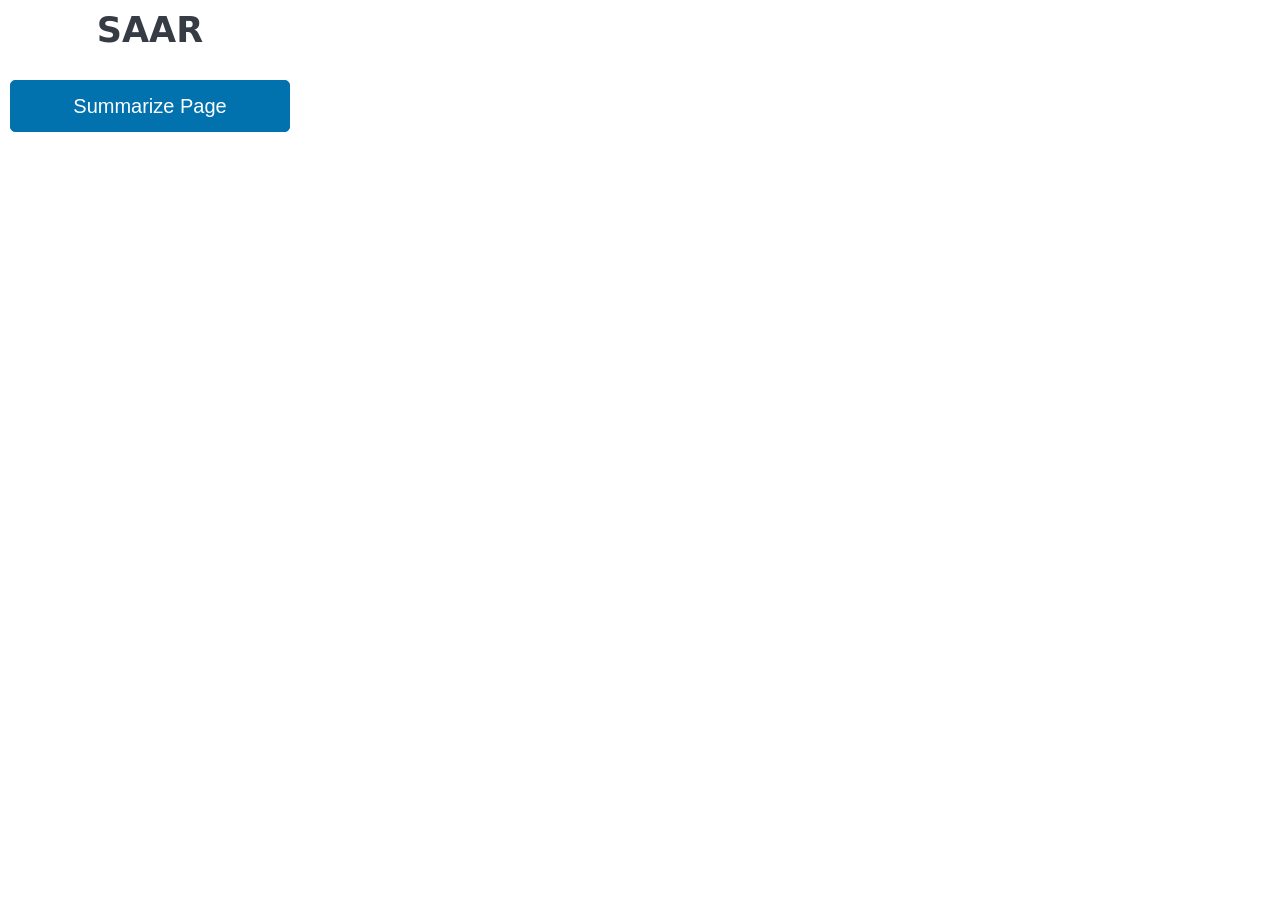
==== popup/index.html @ d477ebc5 "restructure files" ====
<!DOCTYPE html>
<html lang="en">
<head>
  <meta charset="UTF-8" />
  <meta name="viewport" content="width=device-width, initial-scale=1.0" />
  <title>SAAR | Summarize Webpage</title>
  <link rel="stylesheet" href="../styles/pico.min.css"/>
  <link rel="stylesheet" href="../styles/styles.css" />
</head>
<body>
  <h2>SAAR</h2>
  <button id="summarize">Summarize Page</button>
  <div id="summary"></div>
  <script src="popup/script.js"></script>
</body>
</html>
---- styles/pico.min.css ----
@charset "UTF-8";/*!
 * Pico CSS ✨ v2.0.6 (https://picocss.com)
 * Copyright 2019-2024 - Licensed under MIT
 */:root{--pico-font-family-emoji:"Apple Color Emoji","Segoe UI Emoji","Segoe UI Symbol","Noto Color Emoji";--pico-font-family-sans-serif:system-ui,"Segoe UI",Roboto,Oxygen,Ubuntu,Cantarell,Helvetica,Arial,"Helvetica Neue",sans-serif,var(--pico-font-family-emoji);--pico-font-family-monospace:ui-monospace,SFMono-Regular,"SF Mono",Menlo,Consolas,"Liberation Mono",monospace,var(--pico-font-family-emoji);--pico-font-family:var(--pico-font-family-sans-serif);--pico-line-height:1.5;--pico-font-weight:400;--pico-font-size:100%;--pico-text-underline-offset:0.1rem;--pico-border-radius:0.25rem;--pico-border-width:0.0625rem;--pico-outline-width:0.125rem;--pico-transition:0.2s ease-in-out;--pico-spacing:1rem;--pico-typography-spacing-vertical:1rem;--pico-block-spacing-vertical:var(--pico-spacing);--pico-block-spacing-horizontal:var(--pico-spacing);--pico-grid-column-gap:var(--pico-spacing);--pico-grid-row-gap:var(--pico-spacing);--pico-form-element-spacing-vertical:0.75rem;--pico-form-element-spacing-horizontal:1rem;--pico-group-box-shadow:0 0 0 rgba(0, 0, 0, 0);--pico-group-box-shadow-focus-with-button:0 0 0 var(--pico-outline-width) var(--pico-primary-focus);--pico-group-box-shadow-focus-with-input:0 0 0 0.0625rem var(--pico-form-element-border-color);--pico-modal-overlay-backdrop-filter:blur(0.375rem);--pico-nav-element-spacing-vertical:1rem;--pico-nav-element-spacing-horizontal:0.5rem;--pico-nav-link-spacing-vertical:0.5rem;--pico-nav-link-spacing-horizontal:0.5rem;--pico-nav-breadcrumb-divider:">";--pico-icon-checkbox:url("data:image/svg+xml,%3Csvg xmlns='http://www.w3.org/2000/svg' width='24' height='24' viewBox='0 0 24 24' fill='none' stroke='rgb(255, 255, 255)' stroke-width='4' stroke-linecap='round' stroke-linejoin='round'%3E%3Cpolyline points='20 6 9 17 4 12'%3E%3C/polyline%3E%3C/svg%3E");--pico-icon-minus:url("data:image/svg+xml,%3Csvg xmlns='http://www.w3.org/2000/svg' width='24' height='24' viewBox='0 0 24 24' fill='none' stroke='rgb(255, 255, 255)' stroke-width='4' stroke-linecap='round' stroke-linejoin='round'%3E%3Cline x1='5' y1='12' x2='19' y2='12'%3E%3C/line%3E%3C/svg%3E");--pico-icon-chevron:url("data:image/svg+xml,%3Csvg xmlns='http://www.w3.org/2000/svg' width='24' height='24' viewBox='0 0 24 24' fill='none' stroke='rgb(136, 145, 164)' stroke-width='2' stroke-linecap='round' stroke-linejoin='round'%3E%3Cpolyline points='6 9 12 15 18 9'%3E%3C/polyline%3E%3C/svg%3E");--pico-icon-date:url("data:image/svg+xml,%3Csvg xmlns='http://www.w3.org/2000/svg' width='24' height='24' viewBox='0 0 24 24' fill='none' stroke='rgb(136, 145, 164)' stroke-width='2' stroke-linecap='round' stroke-linejoin='round'%3E%3Crect x='3' y='4' width='18' height='18' rx='2' ry='2'%3E%3C/rect%3E%3Cline x1='16' y1='2' x2='16' y2='6'%3E%3C/line%3E%3Cline x1='8' y1='2' x2='8' y2='6'%3E%3C/line%3E%3Cline x1='3' y1='10' x2='21' y2='10'%3E%3C/line%3E%3C/svg%3E");--pico-icon-time:url("data:image/svg+xml,%3Csvg xmlns='http://www.w3.org/2000/svg' width='24' height='24' viewBox='0 0 24 24' fill='none' stroke='rgb(136, 145, 164)' stroke-width='2' stroke-linecap='round' stroke-linejoin='round'%3E%3Ccircle cx='12' cy='12' r='10'%3E%3C/circle%3E%3Cpolyline points='12 6 12 12 16 14'%3E%3C/polyline%3E%3C/svg%3E");--pico-icon-search:url("data:image/svg+xml,%3Csvg xmlns='http://www.w3.org/2000/svg' width='24' height='24' viewBox='0 0 24 24' fill='none' stroke='rgb(136, 145, 164)' stroke-width='1.5' stroke-linecap='round' stroke-linejoin='round'%3E%3Ccircle cx='11' cy='11' r='8'%3E%3C/circle%3E%3Cline x1='21' y1='21' x2='16.65' y2='16.65'%3E%3C/line%3E%3C/svg%3E");--pico-icon-close:url("data:image/svg+xml,%3Csvg xmlns='http://www.w3.org/2000/svg' width='24' height='24' viewBox='0 0 24 24' fill='none' stroke='rgb(136, 145, 164)' stroke-width='3' stroke-linecap='round' stroke-linejoin='round'%3E%3Cline x1='18' y1='6' x2='6' y2='18'%3E%3C/line%3E%3Cline x1='6' y1='6' x2='18' y2='18'%3E%3C/line%3E%3C/svg%3E");--pico-icon-loading:url("data:image/svg+xml,%3Csvg fill='none' height='24' width='24' viewBox='0 0 24 24' xmlns='http://www.w3.org/2000/svg' %3E%3Cstyle%3E g %7B animation: rotate 2s linear infinite; transform-origin: center center; %7D circle %7B stroke-dasharray: 75,100; stroke-dashoffset: -5; animation: dash 1.5s ease-in-out infinite; stroke-linecap: round; %7D @keyframes rotate %7B 0%25 %7B transform: rotate(0deg); %7D 100%25 %7B transform: rotate(360deg); %7D %7D @keyframes dash %7B 0%25 %7B stroke-dasharray: 1,100; stroke-dashoffset: 0; %7D 50%25 %7B stroke-dasharray: 44.5,100; stroke-dashoffset: -17.5; %7D 100%25 %7B stroke-dasharray: 44.5,100; stroke-dashoffset: -62; %7D %7D %3C/style%3E%3Cg%3E%3Ccircle cx='12' cy='12' r='10' fill='none' stroke='rgb(136, 145, 164)' stroke-width='4' /%3E%3C/g%3E%3C/svg%3E")}@media (min-width:576px){:root{--pico-font-size:106.25%}}@media (min-width:768px){:root{--pico-font-size:112.5%}}@media (min-width:1024px){:root{--pico-font-size:118.75%}}@media (min-width:1280px){:root{--pico-font-size:125%}}@media (min-width:1536px){:root{--pico-font-size:131.25%}}a{--pico-text-decoration:underline}a.contrast,a.secondary{--pico-text-decoration:underline}small{--pico-font-size:0.875em}h1,h2,h3,h4,h5,h6{--pico-font-weight:700}h1{--pico-font-size:2rem;--pico-line-height:1.125;--pico-typography-spacing-top:3rem}h2{--pico-font-size:1.75rem;--pico-line-height:1.15;--pico-typography-spacing-top:2.625rem}h3{--pico-font-size:1.5rem;--pico-line-height:1.175;--pico-typography-spacing-top:2.25rem}h4{--pico-font-size:1.25rem;--pico-line-height:1.2;--pico-typography-spacing-top:1.874rem}h5{--pico-font-size:1.125rem;--pico-line-height:1.225;--pico-typography-spacing-top:1.6875rem}h6{--pico-font-size:1rem;--pico-line-height:1.25;--pico-typography-spacing-top:1.5rem}tfoot td,tfoot th,thead td,thead th{--pico-font-weight:600;--pico-border-width:0.1875rem}code,kbd,pre,samp{--pico-font-family:var(--pico-font-family-monospace)}kbd{--pico-font-weight:bolder}:where(select,textarea),input:not([type=submit],[type=button],[type=reset],[type=checkbox],[type=radio],[type=file]){--pico-outline-width:0.0625rem}[type=search]{--pico-border-radius:5rem}[type=checkbox],[type=radio]{--pico-border-width:0.125rem}[type=checkbox][role=switch]{--pico-border-width:0.1875rem}details.dropdown summary:not([role=button]){--pico-outline-width:0.0625rem}nav details.dropdown summary:focus-visible{--pico-outline-width:0.125rem}[role=search]{--pico-border-radius:5rem}[role=group]:has(button.secondary:focus,[type=submit].secondary:focus,[type=button].secondary:focus,[role=button].secondary:focus),[role=search]:has(button.secondary:focus,[type=submit].secondary:focus,[type=button].secondary:focus,[role=button].secondary:focus){--pico-group-box-shadow-focus-with-button:0 0 0 var(--pico-outline-width) var(--pico-secondary-focus)}[role=group]:has(button.contrast:focus,[type=submit].contrast:focus,[type=button].contrast:focus,[role=button].contrast:focus),[role=search]:has(button.contrast:focus,[type=submit].contrast:focus,[type=button].contrast:focus,[role=button].contrast:focus){--pico-group-box-shadow-focus-with-button:0 0 0 var(--pico-outline-width) var(--pico-contrast-focus)}[role=group] [role=button],[role=group] [type=button],[role=group] [type=submit],[role=group] button,[role=search] [role=button],[role=search] [type=button],[role=search] [type=submit],[role=search] button{--pico-form-element-spacing-horizontal:2rem}details summary[role=button]:not(.outline)::after{filter:brightness(0) invert(1)}[aria-busy=true]:not(input,select,textarea):is(button,[type=submit],[type=button],[type=reset],[role=button]):not(.outline)::before{filter:brightness(0) invert(1)}:root:not([data-theme=dark]),[data-theme=light]{--pico-background-color:#fff;--pico-color:#373c44;--pico-text-selection-color:rgba(2, 154, 232, 0.25);--pico-muted-color:#646b79;--pico-muted-border-color:#e7eaf0;--pico-primary:#0172ad;--pico-primary-background:#0172ad;--pico-primary-border:var(--pico-primary-background);--pico-primary-underline:rgba(1, 114, 173, 0.5);--pico-primary-hover:#015887;--pico-primary-hover-background:#02659a;--pico-primary-hover-border:var(--pico-primary-hover-background);--pico-primary-hover-underline:var(--pico-primary-hover);--pico-primary-focus:rgba(2, 154, 232, 0.5);--pico-primary-inverse:#fff;--pico-secondary:#5d6b89;--pico-secondary-background:#525f7a;--pico-secondary-border:var(--pico-secondary-background);--pico-secondary-underline:rgba(93, 107, 137, 0.5);--pico-secondary-hover:#48536b;--pico-secondary-hover-background:#48536b;--pico-secondary-hover-border:var(--pico-secondary-hover-background);--pico-secondary-hover-underline:var(--pico-secondary-hover);--pico-secondary-focus:rgba(93, 107, 137, 0.25);--pico-secondary-inverse:#fff;--pico-contrast:#181c25;--pico-contrast-background:#181c25;--pico-contrast-border:var(--pico-contrast-background);--pico-contrast-underline:rgba(24, 28, 37, 0.5);--pico-contrast-hover:#000;--pico-contrast-hover-background:#000;--pico-contrast-hover-border:var(--pico-contrast-hover-background);--pico-contrast-hover-underline:var(--pico-secondary-hover);--pico-contrast-focus:rgba(93, 107, 137, 0.25);--pico-contrast-inverse:#fff;--pico-box-shadow:0.0145rem 0.029rem 0.174rem rgba(129, 145, 181, 0.01698),0.0335rem 0.067rem 0.402rem rgba(129, 145, 181, 0.024),0.0625rem 0.125rem 0.75rem rgba(129, 145, 181, 0.03),0.1125rem 0.225rem 1.35rem rgba(129, 145, 181, 0.036),0.2085rem 0.417rem 2.502rem rgba(129, 145, 181, 0.04302),0.5rem 1rem 6rem rgba(129, 145, 181, 0.06),0 0 0 0.0625rem rgba(129, 145, 181, 0.015);--pico-h1-color:#2d3138;--pico-h2-color:#373c44;--pico-h3-color:#424751;--pico-h4-color:#4d535e;--pico-h5-color:#5c6370;--pico-h6-color:#646b79;--pico-mark-background-color:#fde7c0;--pico-mark-color:#0f1114;--pico-ins-color:#1d6a54;--pico-del-color:#883935;--pico-blockquote-border-color:var(--pico-muted-border-color);--pico-blockquote-footer-color:var(--pico-muted-color);--pico-button-box-shadow:0 0 0 rgba(0, 0, 0, 0);--pico-button-hover-box-shadow:0 0 0 rgba(0, 0, 0, 0);--pico-table-border-color:var(--pico-muted-border-color);--pico-table-row-stripped-background-color:rgba(111, 120, 135, 0.0375);--pico-code-background-color:#f3f5f7;--pico-code-color:#646b79;--pico-code-kbd-background-color:var(--pico-color);--pico-code-kbd-color:var(--pico-background-color);--pico-form-element-background-color:#fbfcfc;--pico-form-element-selected-background-color:#dfe3eb;--pico-form-element-border-color:#cfd5e2;--pico-form-element-color:#23262c;--pico-form-element-placeholder-color:var(--pico-muted-color);--pico-form-element-active-background-color:#fff;--pico-form-element-active-border-color:var(--pico-primary-border);--pico-form-element-focus-color:var(--pico-primary-border);--pico-form-element-disabled-opacity:0.5;--pico-form-element-invalid-border-color:#b86a6b;--pico-form-element-invalid-active-border-color:#c84f48;--pico-form-element-invalid-focus-color:var(--pico-form-element-invalid-active-border-color);--pico-form-element-valid-border-color:#4c9b8a;--pico-form-element-valid-active-border-color:#279977;--pico-form-element-valid-focus-color:var(--pico-form-element-valid-active-border-color);--pico-switch-background-color:#bfc7d9;--pico-switch-checked-background-color:var(--pico-primary-background);--pico-switch-color:#fff;--pico-switch-thumb-box-shadow:0 0 0 rgba(0, 0, 0, 0);--pico-range-border-color:#dfe3eb;--pico-range-active-border-color:#bfc7d9;--pico-range-thumb-border-color:var(--pico-background-color);--pico-range-thumb-color:var(--pico-secondary-background);--pico-range-thumb-active-color:var(--pico-primary-background);--pico-accordion-border-color:var(--pico-muted-border-color);--pico-accordion-active-summary-color:var(--pico-primary-hover);--pico-accordion-close-summary-color:var(--pico-color);--pico-accordion-open-summary-color:var(--pico-muted-color);--pico-card-background-color:var(--pico-background-color);--pico-card-border-color:var(--pico-muted-border-color);--pico-card-box-shadow:var(--pico-box-shadow);--pico-card-sectioning-background-color:#fbfcfc;--pico-dropdown-background-color:#fff;--pico-dropdown-border-color:#eff1f4;--pico-dropdown-box-shadow:var(--pico-box-shadow);--pico-dropdown-color:var(--pico-color);--pico-dropdown-hover-background-color:#eff1f4;--pico-loading-spinner-opacity:0.5;--pico-modal-overlay-background-color:rgba(232, 234, 237, 0.75);--pico-progress-background-color:#dfe3eb;--pico-progress-color:var(--pico-primary-background);--pico-tooltip-background-color:var(--pico-contrast-background);--pico-tooltip-color:var(--pico-contrast-inverse);--pico-icon-valid:url("data:image/svg+xml,%3Csvg xmlns='http://www.w3.org/2000/svg' width='24' height='24' viewBox='0 0 24 24' fill='none' stroke='rgb(76, 155, 138)' stroke-width='2' stroke-linecap='round' stroke-linejoin='round'%3E%3Cpolyline points='20 6 9 17 4 12'%3E%3C/polyline%3E%3C/svg%3E");--pico-icon-invalid:url("data:image/svg+xml,%3Csvg xmlns='http://www.w3.org/2000/svg' width='24' height='24' viewBox='0 0 24 24' fill='none' stroke='rgb(200, 79, 72)' stroke-width='2' stroke-linecap='round' stroke-linejoin='round'%3E%3Ccircle cx='12' cy='12' r='10'%3E%3C/circle%3E%3Cline x1='12' y1='8' x2='12' y2='12'%3E%3C/line%3E%3Cline x1='12' y1='16' x2='12.01' y2='16'%3E%3C/line%3E%3C/svg%3E");color-scheme:light}:root:not([data-theme=dark]) input:is([type=submit],[type=button],[type=reset],[type=checkbox],[type=radio],[type=file]),[data-theme=light] input:is([type=submit],[type=button],[type=reset],[type=checkbox],[type=radio],[type=file]){--pico-form-element-focus-color:var(--pico-primary-focus)}@media only screen and (prefers-color-scheme:dark){:root:not([data-theme]){--pico-background-color:#13171f;--pico-color:#c2c7d0;--pico-text-selection-color:rgba(1, 170, 255, 0.1875);--pico-muted-color:#7b8495;--pico-muted-border-color:#202632;--pico-primary:#01aaff;--pico-primary-background:#0172ad;--pico-primary-border:var(--pico-primary-background);--pico-primary-underline:rgba(1, 170, 255, 0.5);--pico-primary-hover:#79c0ff;--pico-primary-hover-background:#017fc0;--pico-primary-hover-border:var(--pico-primary-hover-background);--pico-primary-hover-underline:var(--pico-primary-hover);--pico-primary-focus:rgba(1, 170, 255, 0.375);--pico-primary-inverse:#fff;--pico-secondary:#969eaf;--pico-secondary-background:#525f7a;--pico-secondary-border:var(--pico-secondary-background);--pico-secondary-underline:rgba(150, 158, 175, 0.5);--pico-secondary-hover:#b3b9c5;--pico-secondary-hover-background:#5d6b89;--pico-secondary-hover-border:var(--pico-secondary-hover-background);--pico-secondary-hover-underline:var(--pico-secondary-hover);--pico-secondary-focus:rgba(144, 158, 190, 0.25);--pico-secondary-inverse:#fff;--pico-contrast:#dfe3eb;--pico-contrast-background:#eff1f4;--pico-contrast-border:var(--pico-contrast-background);--pico-contrast-underline:rgba(223, 227, 235, 0.5);--pico-contrast-hover:#fff;--pico-contrast-hover-background:#fff;--pico-contrast-hover-border:var(--pico-contrast-hover-background);--pico-contrast-hover-underline:var(--pico-contrast-hover);--pico-contrast-focus:rgba(207, 213, 226, 0.25);--pico-contrast-inverse:#000;--pico-box-shadow:0.0145rem 0.029rem 0.174rem rgba(7, 9, 12, 0.01698),0.0335rem 0.067rem 0.402rem rgba(7, 9, 12, 0.024),0.0625rem 0.125rem 0.75rem rgba(7, 9, 12, 0.03),0.1125rem 0.225rem 1.35rem rgba(7, 9, 12, 0.036),0.2085rem 0.417rem 2.502rem rgba(7, 9, 12, 0.04302),0.5rem 1rem 6rem rgba(7, 9, 12, 0.06),0 0 0 0.0625rem rgba(7, 9, 12, 0.015);--pico-h1-color:#f0f1f3;--pico-h2-color:#e0e3e7;--pico-h3-color:#c2c7d0;--pico-h4-color:#b3b9c5;--pico-h5-color:#a4acba;--pico-h6-color:#8891a4;--pico-mark-background-color:#014063;--pico-mark-color:#fff;--pico-ins-color:#62af9a;--pico-del-color:#ce7e7b;--pico-blockquote-border-color:var(--pico-muted-border-color);--pico-blockquote-footer-color:var(--pico-muted-color);--pico-button-box-shadow:0 0 0 rgba(0, 0, 0, 0);--pico-button-hover-box-shadow:0 0 0 rgba(0, 0, 0, 0);--pico-table-border-color:var(--pico-muted-border-color);--pico-table-row-stripped-background-color:rgba(111, 120, 135, 0.0375);--pico-code-background-color:#1a1f28;--pico-code-color:#8891a4;--pico-code-kbd-background-color:var(--pico-color);--pico-code-kbd-color:var(--pico-background-color);--pico-form-element-background-color:#1c212c;--pico-form-element-selected-background-color:#2a3140;--pico-form-element-border-color:#2a3140;--pico-form-element-color:#e0e3e7;--pico-form-element-placeholder-color:#8891a4;--pico-form-element-active-background-color:#1a1f28;--pico-form-element-active-border-color:var(--pico-primary-border);--pico-form-element-focus-color:var(--pico-primary-border);--pico-form-element-disabled-opacity:0.5;--pico-form-element-invalid-border-color:#964a50;--pico-form-element-invalid-active-border-color:#b7403b;--pico-form-element-invalid-focus-color:var(--pico-form-element-invalid-active-border-color);--pico-form-element-valid-border-color:#2a7b6f;--pico-form-element-valid-active-border-color:#16896a;--pico-form-element-valid-focus-color:var(--pico-form-element-valid-active-border-color);--pico-switch-background-color:#333c4e;--pico-switch-checked-background-color:var(--pico-primary-background);--pico-switch-color:#fff;--pico-switch-thumb-box-shadow:0 0 0 rgba(0, 0, 0, 0);--pico-range-border-color:#202632;--pico-range-active-border-color:#2a3140;--pico-range-thumb-border-color:var(--pico-background-color);--pico-range-thumb-color:var(--pico-secondary-background);--pico-range-thumb-active-color:var(--pico-primary-background);--pico-accordion-border-color:var(--pico-muted-border-color);--pico-accordion-active-summary-color:var(--pico-primary-hover);--pico-accordion-close-summary-color:var(--pico-color);--pico-accordion-open-summary-color:var(--pico-muted-color);--pico-card-background-color:#181c25;--pico-card-border-color:var(--pico-card-background-color);--pico-card-box-shadow:var(--pico-box-shadow);--pico-card-sectioning-background-color:#1a1f28;--pico-dropdown-background-color:#181c25;--pico-dropdown-border-color:#202632;--pico-dropdown-box-shadow:var(--pico-box-shadow);--pico-dropdown-color:var(--pico-color);--pico-dropdown-hover-background-color:#202632;--pico-loading-spinner-opacity:0.5;--pico-modal-overlay-background-color:rgba(8, 9, 10, 0.75);--pico-progress-background-color:#202632;--pico-progress-color:var(--pico-primary-background);--pico-tooltip-background-color:var(--pico-contrast-background);--pico-tooltip-color:var(--pico-contrast-inverse);--pico-icon-valid:url("data:image/svg+xml,%3Csvg xmlns='http://www.w3.org/2000/svg' width='24' height='24' viewBox='0 0 24 24' fill='none' stroke='rgb(42, 123, 111)' stroke-width='2' stroke-linecap='round' stroke-linejoin='round'%3E%3Cpolyline points='20 6 9 17 4 12'%3E%3C/polyline%3E%3C/svg%3E");--pico-icon-invalid:url("data:image/svg+xml,%3Csvg xmlns='http://www.w3.org/2000/svg' width='24' height='24' viewBox='0 0 24 24' fill='none' stroke='rgb(150, 74, 80)' stroke-width='2' stroke-linecap='round' stroke-linejoin='round'%3E%3Ccircle cx='12' cy='12' r='10'%3E%3C/circle%3E%3Cline x1='12' y1='8' x2='12' y2='12'%3E%3C/line%3E%3Cline x1='12' y1='16' x2='12.01' y2='16'%3E%3C/line%3E%3C/svg%3E");color-scheme:dark}:root:not([data-theme]) input:is([type=submit],[type=button],[type=reset],[type=checkbox],[type=radio],[type=file]){--pico-form-element-focus-color:var(--pico-primary-focus)}:root:not([data-theme]) details summary[role=button].contrast:not(.outline)::after{filter:brightness(0)}:root:not([data-theme]) [aria-busy=true]:not(input,select,textarea).contrast:is(button,[type=submit],[type=button],[type=reset],[role=button]):not(.outline)::before{filter:brightness(0)}}[data-theme=dark]{--pico-background-color:#13171f;--pico-color:#c2c7d0;--pico-text-selection-color:rgba(1, 170, 255, 0.1875);--pico-muted-color:#7b8495;--pico-muted-border-color:#202632;--pico-primary:#01aaff;--pico-primary-background:#0172ad;--pico-primary-border:var(--pico-primary-background);--pico-primary-underline:rgba(1, 170, 255, 0.5);--pico-primary-hover:#79c0ff;--pico-primary-hover-background:#017fc0;--pico-primary-hover-border:var(--pico-primary-hover-background);--pico-primary-hover-underline:var(--pico-primary-hover);--pico-primary-focus:rgba(1, 170, 255, 0.375);--pico-primary-inverse:#fff;--pico-secondary:#969eaf;--pico-secondary-background:#525f7a;--pico-secondary-border:var(--pico-secondary-background);--pico-secondary-underline:rgba(150, 158, 175, 0.5);--pico-secondary-hover:#b3b9c5;--pico-secondary-hover-background:#5d6b89;--pico-secondary-hover-border:var(--pico-secondary-hover-background);--pico-secondary-hover-underline:var(--pico-secondary-hover);--pico-secondary-focus:rgba(144, 158, 190, 0.25);--pico-secondary-inverse:#fff;--pico-contrast:#dfe3eb;--pico-contrast-background:#eff1f4;--pico-contrast-border:var(--pico-contrast-background);--pico-contrast-underline:rgba(223, 227, 235, 0.5);--pico-contrast-hover:#fff;--pico-contrast-hover-background:#fff;--pico-contrast-hover-border:var(--pico-contrast-hover-background);--pico-contrast-hover-underline:var(--pico-contrast-hover);--pico-contrast-focus:rgba(207, 213, 226, 0.25);--pico-contrast-inverse:#000;--pico-box-shadow:0.0145rem 0.029rem 0.174rem rgba(7, 9, 12, 0.01698),0.0335rem 0.067rem 0.402rem rgba(7, 9, 12, 0.024),0.0625rem 0.125rem 0.75rem rgba(7, 9, 12, 0.03),0.1125rem 0.225rem 1.35rem rgba(7, 9, 12, 0.036),0.2085rem 0.417rem 2.502rem rgba(7, 9, 12, 0.04302),0.5rem 1rem 6rem rgba(7, 9, 12, 0.06),0 0 0 0.0625rem rgba(7, 9, 12, 0.015);--pico-h1-color:#f0f1f3;--pico-h2-color:#e0e3e7;--pico-h3-color:#c2c7d0;--pico-h4-color:#b3b9c5;--pico-h5-color:#a4acba;--pico-h6-color:#8891a4;--pico-mark-background-color:#014063;--pico-mark-color:#fff;--pico-ins-color:#62af9a;--pico-del-color:#ce7e7b;--pico-blockquote-border-color:var(--pico-muted-border-color);--pico-blockquote-footer-color:var(--pico-muted-color);--pico-button-box-shadow:0 0 0 rgba(0, 0, 0, 0);--pico-button-hover-box-shadow:0 0 0 rgba(0, 0, 0, 0);--pico-table-border-color:var(--pico-muted-border-color);--pico-table-row-stripped-background-color:rgba(111, 120, 135, 0.0375);--pico-code-background-color:#1a1f28;--pico-code-color:#8891a4;--pico-code-kbd-background-color:var(--pico-color);--pico-code-kbd-color:var(--pico-background-color);--pico-form-element-background-color:#1c212c;--pico-form-element-selected-background-color:#2a3140;--pico-form-element-border-color:#2a3140;--pico-form-element-color:#e0e3e7;--pico-form-element-placeholder-color:#8891a4;--pico-form-element-active-background-color:#1a1f28;--pico-form-element-active-border-color:var(--pico-primary-border);--pico-form-element-focus-color:var(--pico-primary-border);--pico-form-element-disabled-opacity:0.5;--pico-form-element-invalid-border-color:#964a50;--pico-form-element-invalid-active-border-color:#b7403b;--pico-form-element-invalid-focus-color:var(--pico-form-element-invalid-active-border-color);--pico-form-element-valid-border-color:#2a7b6f;--pico-form-element-valid-active-border-color:#16896a;--pico-form-element-valid-focus-color:var(--pico-form-element-valid-active-border-color);--pico-switch-background-color:#333c4e;--pico-switch-checked-background-color:var(--pico-primary-background);--pico-switch-color:#fff;--pico-switch-thumb-box-shadow:0 0 0 rgba(0, 0, 0, 0);--pico-range-border-color:#202632;--pico-range-active-border-color:#2a3140;--pico-range-thumb-border-color:var(--pico-background-color);--pico-range-thumb-color:var(--pico-secondary-background);--pico-range-thumb-active-color:var(--pico-primary-background);--pico-accordion-border-color:var(--pico-muted-border-color);--pico-accordion-active-summary-color:var(--pico-primary-hover);--pico-accordion-close-summary-color:var(--pico-color);--pico-accordion-open-summary-color:var(--pico-muted-color);--pico-card-background-color:#181c25;--pico-card-border-color:var(--pico-card-background-color);--pico-card-box-shadow:var(--pico-box-shadow);--pico-card-sectioning-background-color:#1a1f28;--pico-dropdown-background-color:#181c25;--pico-dropdown-border-color:#202632;--pico-dropdown-box-shadow:var(--pico-box-shadow);--pico-dropdown-color:var(--pico-color);--pico-dropdown-hover-background-color:#202632;--pico-loading-spinner-opacity:0.5;--pico-modal-overlay-background-color:rgba(8, 9, 10, 0.75);--pico-progress-background-color:#202632;--pico-progress-color:var(--pico-primary-background);--pico-tooltip-background-color:var(--pico-contrast-background);--pico-tooltip-color:var(--pico-contrast-inverse);--pico-icon-valid:url("data:image/svg+xml,%3Csvg xmlns='http://www.w3.org/2000/svg' width='24' height='24' viewBox='0 0 24 24' fill='none' stroke='rgb(42, 123, 111)' stroke-width='2' stroke-linecap='round' stroke-linejoin='round'%3E%3Cpolyline points='20 6 9 17 4 12'%3E%3C/polyline%3E%3C/svg%3E");--pico-icon-invalid:url("data:image/svg+xml,%3Csvg xmlns='http://www.w3.org/2000/svg' width='24' height='24' viewBox='0 0 24 24' fill='none' stroke='rgb(150, 74, 80)' stroke-width='2' stroke-linecap='round' stroke-linejoin='round'%3E%3Ccircle cx='12' cy='12' r='10'%3E%3C/circle%3E%3Cline x1='12' y1='8' x2='12' y2='12'%3E%3C/line%3E%3Cline x1='12' y1='16' x2='12.01' y2='16'%3E%3C/line%3E%3C/svg%3E");color-scheme:dark}[data-theme=dark] input:is([type=submit],[type=button],[type=reset],[type=checkbox],[type=radio],[type=file]){--pico-form-element-focus-color:var(--pico-primary-focus)}[data-theme=dark] details summary[role=button].contrast:not(.outline)::after{filter:brightness(0)}[data-theme=dark] [aria-busy=true]:not(input,select,textarea).contrast:is(button,[type=submit],[type=button],[type=reset],[role=button]):not(.outline)::before{filter:brightness(0)}[type=checkbox],[type=radio],[type=range],progress{accent-color:var(--pico-primary)}*,::after,::before{box-sizing:border-box;background-repeat:no-repeat}::after,::before{text-decoration:inherit;vertical-align:inherit}:where(:root){-webkit-tap-highlight-color:transparent;-webkit-text-size-adjust:100%;-moz-text-size-adjust:100%;text-size-adjust:100%;background-color:var(--pico-background-color);color:var(--pico-color);font-weight:var(--pico-font-weight);font-size:var(--pico-font-size);line-height:var(--pico-line-height);font-family:var(--pico-font-family);text-underline-offset:var(--pico-text-underline-offset);text-rendering:optimizeLegibility;overflow-wrap:break-word;-moz-tab-size:4;-o-tab-size:4;tab-size:4}body{width:100%;margin:0}main{display:block}body>footer,body>header,body>main{padding-block:var(--pico-block-spacing-vertical)}section{margin-bottom:var(--pico-block-spacing-vertical)}.container,.container-fluid{width:100%;margin-right:auto;margin-left:auto;padding-right:var(--pico-spacing);padding-left:var(--pico-spacing)}@media (min-width:576px){.container{max-width:510px;padding-right:0;padding-left:0}}@media (min-width:768px){.container{max-width:700px}}@media (min-width:1024px){.container{max-width:950px}}@media (min-width:1280px){.container{max-width:1200px}}@media (min-width:1536px){.container{max-width:1450px}}.grid{grid-column-gap:var(--pico-grid-column-gap);grid-row-gap:var(--pico-grid-row-gap);display:grid;grid-template-columns:1fr}@media (min-width:768px){.grid{grid-template-columns:repeat(auto-fit,minmax(0%,1fr))}}.grid>*{min-width:0}.overflow-auto{overflow:auto}b,strong{font-weight:bolder}sub,sup{position:relative;font-size:.75em;line-height:0;vertical-align:baseline}sub{bottom:-.25em}sup{top:-.5em}address,blockquote,dl,ol,p,pre,table,ul{margin-top:0;margin-bottom:var(--pico-typography-spacing-vertical);color:var(--pico-color);font-style:normal;font-weight:var(--pico-font-weight)}h1,h2,h3,h4,h5,h6{margin-top:0;margin-bottom:var(--pico-typography-spacing-vertical);color:var(--pico-color);font-weight:var(--pico-font-weight);font-size:var(--pico-font-size);line-height:var(--pico-line-height);font-family:var(--pico-font-family)}h1{--pico-color:var(--pico-h1-color)}h2{--pico-color:var(--pico-h2-color)}h3{--pico-color:var(--pico-h3-color)}h4{--pico-color:var(--pico-h4-color)}h5{--pico-color:var(--pico-h5-color)}h6{--pico-color:var(--pico-h6-color)}:where(article,address,blockquote,dl,figure,form,ol,p,pre,table,ul)~:is(h1,h2,h3,h4,h5,h6){margin-top:var(--pico-typography-spacing-top)}p{margin-bottom:var(--pico-typography-spacing-vertical)}hgroup{margin-bottom:var(--pico-typography-spacing-vertical)}hgroup>*{margin-top:0;margin-bottom:0}hgroup>:not(:first-child):last-child{--pico-color:var(--pico-muted-color);--pico-font-weight:unset;font-size:1rem}:where(ol,ul) li{margin-bottom:calc(var(--pico-typography-spacing-vertical) * .25)}:where(dl,ol,ul) :where(dl,ol,ul){margin:0;margin-top:calc(var(--pico-typography-spacing-vertical) * .25)}ul li{list-style:square}mark{padding:.125rem .25rem;background-color:var(--pico-mark-background-color);color:var(--pico-mark-color);vertical-align:baseline}blockquote{display:block;margin:var(--pico-typography-spacing-vertical) 0;padding:var(--pico-spacing);border-right:none;border-left:.25rem solid var(--pico-blockquote-border-color);border-inline-start:0.25rem solid var(--pico-blockquote-border-color);border-inline-end:none}blockquote footer{margin-top:calc(var(--pico-typography-spacing-vertical) * .5);color:var(--pico-blockquote-footer-color)}abbr[title]{border-bottom:1px dotted;text-decoration:none;cursor:help}ins{color:var(--pico-ins-color);text-decoration:none}del{color:var(--pico-del-color)}::-moz-selection{background-color:var(--pico-text-selection-color)}::selection{background-color:var(--pico-text-selection-color)}:where(a:not([role=button])),[role=link]{--pico-color:var(--pico-primary);--pico-background-color:transparent;--pico-underline:var(--pico-primary-underline);outline:0;background-color:var(--pico-background-color);color:var(--pico-color);-webkit-text-decoration:var(--pico-text-decoration);text-decoration:var(--pico-text-decoration);text-decoration-color:var(--pico-underline);text-underline-offset:0.125em;transition:background-color var(--pico-transition),color var(--pico-transition),box-shadow var(--pico-transition),-webkit-text-decoration var(--pico-transition);transition:background-color var(--pico-transition),color var(--pico-transition),text-decoration var(--pico-transition),box-shadow var(--pico-transition);transition:background-color var(--pico-transition),color var(--pico-transition),text-decoration var(--pico-transition),box-shadow var(--pico-transition),-webkit-text-decoration var(--pico-transition)}:where(a:not([role=button])):is([aria-current]:not([aria-current=false]),:hover,:active,:focus),[role=link]:is([aria-current]:not([aria-current=false]),:hover,:active,:focus){--pico-color:var(--pico-primary-hover);--pico-underline:var(--pico-primary-hover-underline);--pico-text-decoration:underline}:where(a:not([role=button])):focus-visible,[role=link]:focus-visible{box-shadow:0 0 0 var(--pico-outline-width) var(--pico-primary-focus)}:where(a:not([role=button])).secondary,[role=link].secondary{--pico-color:var(--pico-secondary);--pico-underline:var(--pico-secondary-underline)}:where(a:not([role=button])).secondary:is([aria-current]:not([aria-current=false]),:hover,:active,:focus),[role=link].secondary:is([aria-current]:not([aria-current=false]),:hover,:active,:focus){--pico-color:var(--pico-secondary-hover);--pico-underline:var(--pico-secondary-hover-underline)}:where(a:not([role=button])).contrast,[role=link].contrast{--pico-color:var(--pico-contrast);--pico-underline:var(--pico-contrast-underline)}:where(a:not([role=button])).contrast:is([aria-current]:not([aria-current=false]),:hover,:active,:focus),[role=link].contrast:is([aria-current]:not([aria-current=false]),:hover,:active,:focus){--pico-color:var(--pico-contrast-hover);--pico-underline:var(--pico-contrast-hover-underline)}a[role=button]{display:inline-block}button{margin:0;overflow:visible;font-family:inherit;text-transform:none}[type=button],[type=reset],[type=submit],button{-webkit-appearance:button}[role=button],[type=button],[type=file]::file-selector-button,[type=reset],[type=submit],button{--pico-background-color:var(--pico-primary-background);--pico-border-color:var(--pico-primary-border);--pico-color:var(--pico-primary-inverse);--pico-box-shadow:var(--pico-button-box-shadow, 0 0 0 rgba(0, 0, 0, 0));padding:var(--pico-form-element-spacing-vertical) var(--pico-form-element-spacing-horizontal);border:var(--pico-border-width) solid var(--pico-border-color);border-radius:var(--pico-border-radius);outline:0;background-color:var(--pico-background-color);box-shadow:var(--pico-box-shadow);color:var(--pico-color);font-weight:var(--pico-font-weight);font-size:1rem;line-height:var(--pico-line-height);text-align:center;text-decoration:none;cursor:pointer;-webkit-user-select:none;-moz-user-select:none;user-select:none;transition:background-color var(--pico-transition),border-color var(--pico-transition),color var(--pico-transition),box-shadow var(--pico-transition)}[role=button]:is(:hover,:active,:focus),[role=button]:is([aria-current]:not([aria-current=false])),[type=button]:is(:hover,:active,:focus),[type=button]:is([aria-current]:not([aria-current=false])),[type=file]::file-selector-button:is(:hover,:active,:focus),[type=file]::file-selector-button:is([aria-current]:not([aria-current=false])),[type=reset]:is(:hover,:active,:focus),[type=reset]:is([aria-current]:not([aria-current=false])),[type=submit]:is(:hover,:active,:focus),[type=submit]:is([aria-current]:not([aria-current=false])),button:is(:hover,:active,:focus),button:is([aria-current]:not([aria-current=false])){--pico-background-color:var(--pico-primary-hover-background);--pico-border-color:var(--pico-primary-hover-border);--pico-box-shadow:var(--pico-button-hover-box-shadow, 0 0 0 rgba(0, 0, 0, 0));--pico-color:var(--pico-primary-inverse)}[role=button]:focus,[role=button]:is([aria-current]:not([aria-current=false])):focus,[type=button]:focus,[type=button]:is([aria-current]:not([aria-current=false])):focus,[type=file]::file-selector-button:focus,[type=file]::file-selector-button:is([aria-current]:not([aria-current=false])):focus,[type=reset]:focus,[type=reset]:is([aria-current]:not([aria-current=false])):focus,[type=submit]:focus,[type=submit]:is([aria-current]:not([aria-current=false])):focus,button:focus,button:is([aria-current]:not([aria-current=false])):focus{--pico-box-shadow:var(--pico-button-hover-box-shadow, 0 0 0 rgba(0, 0, 0, 0)),0 0 0 var(--pico-outline-width) var(--pico-primary-focus)}[type=button],[type=reset],[type=submit]{margin-bottom:var(--pico-spacing)}:is(button,[type=submit],[type=button],[role=button]).secondary,[type=file]::file-selector-button,[type=reset]{--pico-background-color:var(--pico-secondary-background);--pico-border-color:var(--pico-secondary-border);--pico-color:var(--pico-secondary-inverse);cursor:pointer}:is(button,[type=submit],[type=button],[role=button]).secondary:is([aria-current]:not([aria-current=false]),:hover,:active,:focus),[type=file]::file-selector-button:is([aria-current]:not([aria-current=false]),:hover,:active,:focus),[type=reset]:is([aria-current]:not([aria-current=false]),:hover,:active,:focus){--pico-background-color:var(--pico-secondary-hover-background);--pico-border-color:var(--pico-secondary-hover-border);--pico-color:var(--pico-secondary-inverse)}:is(button,[type=submit],[type=button],[role=button]).secondary:focus,:is(button,[type=submit],[type=button],[role=button]).secondary:is([aria-current]:not([aria-current=false])):focus,[type=file]::file-selector-button:focus,[type=file]::file-selector-button:is([aria-current]:not([aria-current=false])):focus,[type=reset]:focus,[type=reset]:is([aria-current]:not([aria-current=false])):focus{--pico-box-shadow:var(--pico-button-hover-box-shadow, 0 0 0 rgba(0, 0, 0, 0)),0 0 0 var(--pico-outline-width) var(--pico-secondary-focus)}:is(button,[type=submit],[type=button],[role=button]).contrast{--pico-background-color:var(--pico-contrast-background);--pico-border-color:var(--pico-contrast-border);--pico-color:var(--pico-contrast-inverse)}:is(button,[type=submit],[type=button],[role=button]).contrast:is([aria-current]:not([aria-current=false]),:hover,:active,:focus){--pico-background-color:var(--pico-contrast-hover-background);--pico-border-color:var(--pico-contrast-hover-border);--pico-color:var(--pico-contrast-inverse)}:is(button,[type=submit],[type=button],[role=button]).contrast:focus,:is(button,[type=submit],[type=button],[role=button]).contrast:is([aria-current]:not([aria-current=false])):focus{--pico-box-shadow:var(--pico-button-hover-box-shadow, 0 0 0 rgba(0, 0, 0, 0)),0 0 0 var(--pico-outline-width) var(--pico-contrast-focus)}:is(button,[type=submit],[type=button],[role=button]).outline,[type=reset].outline{--pico-background-color:transparent;--pico-color:var(--pico-primary);--pico-border-color:var(--pico-primary)}:is(button,[type=submit],[type=button],[role=button]).outline:is([aria-current]:not([aria-current=false]),:hover,:active,:focus),[type=reset].outline:is([aria-current]:not([aria-current=false]),:hover,:active,:focus){--pico-background-color:transparent;--pico-color:var(--pico-primary-hover);--pico-border-color:var(--pico-primary-hover)}:is(button,[type=submit],[type=button],[role=button]).outline.secondary,[type=reset].outline{--pico-color:var(--pico-secondary);--pico-border-color:var(--pico-secondary)}:is(button,[type=submit],[type=button],[role=button]).outline.secondary:is([aria-current]:not([aria-current=false]),:hover,:active,:focus),[type=reset].outline:is([aria-current]:not([aria-current=false]),:hover,:active,:focus){--pico-color:var(--pico-secondary-hover);--pico-border-color:var(--pico-secondary-hover)}:is(button,[type=submit],[type=button],[role=button]).outline.contrast{--pico-color:var(--pico-contrast);--pico-border-color:var(--pico-contrast)}:is(button,[type=submit],[type=button],[role=button]).outline.contrast:is([aria-current]:not([aria-current=false]),:hover,:active,:focus){--pico-color:var(--pico-contrast-hover);--pico-border-color:var(--pico-contrast-hover)}:where(button,[type=submit],[type=reset],[type=button],[role=button])[disabled],:where(fieldset[disabled]) :is(button,[type=submit],[type=button],[type=reset],[role=button]){opacity:.5;pointer-events:none}:where(table){width:100%;border-collapse:collapse;border-spacing:0;text-indent:0}td,th{padding:calc(var(--pico-spacing)/ 2) var(--pico-spacing);border-bottom:var(--pico-border-width) solid var(--pico-table-border-color);background-color:var(--pico-background-color);color:var(--pico-color);font-weight:var(--pico-font-weight);text-align:left;text-align:start}tfoot td,tfoot th{border-top:var(--pico-border-width) solid var(--pico-table-border-color);border-bottom:0}table.striped tbody tr:nth-child(odd) td,table.striped tbody tr:nth-child(odd) th{background-color:var(--pico-table-row-stripped-background-color)}:where(audio,canvas,iframe,img,svg,video){vertical-align:middle}audio,video{display:inline-block}audio:not([controls]){display:none;height:0}:where(iframe){border-style:none}img{max-width:100%;height:auto;border-style:none}:where(svg:not([fill])){fill:currentColor}svg:not(:root){overflow:hidden}code,kbd,pre,samp{font-size:.875em;font-family:var(--pico-font-family)}pre code{font-size:inherit;font-family:inherit}pre{-ms-overflow-style:scrollbar;overflow:auto}code,kbd,pre{border-radius:var(--pico-border-radius);background:var(--pico-code-background-color);color:var(--pico-code-color);font-weight:var(--pico-font-weight);line-height:initial}code,kbd{display:inline-block;padding:.375rem}pre{display:block;margin-bottom:var(--pico-spacing);overflow-x:auto}pre>code{display:block;padding:var(--pico-spacing);background:0 0;line-height:var(--pico-line-height)}kbd{background-color:var(--pico-code-kbd-background-color);color:var(--pico-code-kbd-color);vertical-align:baseline}figure{display:block;margin:0;padding:0}figure figcaption{padding:calc(var(--pico-spacing) * .5) 0;color:var(--pico-muted-color)}hr{height:0;margin:var(--pico-typography-spacing-vertical) 0;border:0;border-top:1px solid var(--pico-muted-border-color);color:inherit}[hidden],template{display:none!important}canvas{display:inline-block}input,optgroup,select,textarea{margin:0;font-size:1rem;line-height:var(--pico-line-height);font-family:inherit;letter-spacing:inherit}input{overflow:visible}select{text-transform:none}legend{max-width:100%;padding:0;color:inherit;white-space:normal}textarea{overflow:auto}[type=checkbox],[type=radio]{padding:0}::-webkit-inner-spin-button,::-webkit-outer-spin-button{height:auto}[type=search]{-webkit-appearance:textfield;outline-offset:-2px}[type=search]::-webkit-search-decoration{-webkit-appearance:none}::-webkit-file-upload-button{-webkit-appearance:button;font:inherit}::-moz-focus-inner{padding:0;border-style:none}:-moz-focusring{outline:0}:-moz-ui-invalid{box-shadow:none}::-ms-expand{display:none}[type=file],[type=range]{padding:0;border-width:0}input:not([type=checkbox],[type=radio],[type=range]){height:calc(1rem * var(--pico-line-height) + var(--pico-form-element-spacing-vertical) * 2 + var(--pico-border-width) * 2)}fieldset{width:100%;margin:0;margin-bottom:var(--pico-spacing);padding:0;border:0}fieldset legend,label{display:block;margin-bottom:calc(var(--pico-spacing) * .375);color:var(--pico-color);font-weight:var(--pico-form-label-font-weight,var(--pico-font-weight))}fieldset legend{margin-bottom:calc(var(--pico-spacing) * .5)}button[type=submit],input:not([type=checkbox],[type=radio]),select,textarea{width:100%}input:not([type=checkbox],[type=radio],[type=range],[type=file]),select,textarea{-webkit-appearance:none;-moz-appearance:none;appearance:none;padding:var(--pico-form-element-spacing-vertical) var(--pico-form-element-spacing-horizontal)}input,select,textarea{--pico-background-color:var(--pico-form-element-background-color);--pico-border-color:var(--pico-form-element-border-color);--pico-color:var(--pico-form-element-color);--pico-box-shadow:none;border:var(--pico-border-width) solid var(--pico-border-color);border-radius:var(--pico-border-radius);outline:0;background-color:var(--pico-background-color);box-shadow:var(--pico-box-shadow);color:var(--pico-color);font-weight:var(--pico-font-weight);transition:background-color var(--pico-transition),border-color var(--pico-transition),color var(--pico-transition),box-shadow var(--pico-transition)}:where(select,textarea):not([readonly]):is(:active,:focus),input:not([type=submit],[type=button],[type=reset],[type=checkbox],[type=radio],[readonly]):is(:active,:focus){--pico-background-color:var(--pico-form-element-active-background-color)}:where(select,textarea):not([readonly]):is(:active,:focus),input:not([type=submit],[type=button],[type=reset],[role=switch],[readonly]):is(:active,:focus){--pico-border-color:var(--pico-form-element-active-border-color)}:where(select,textarea):not([readonly]):focus,input:not([type=submit],[type=button],[type=reset],[type=range],[type=file],[readonly]):focus{--pico-box-shadow:0 0 0 var(--pico-outline-width) var(--pico-form-element-focus-color)}:where(fieldset[disabled]) :is(input:not([type=submit],[type=button],[type=reset]),select,textarea),input:not([type=submit],[type=button],[type=reset])[disabled],label[aria-disabled=true],select[disabled],textarea[disabled]{opacity:var(--pico-form-element-disabled-opacity);pointer-events:none}label[aria-disabled=true] input[disabled]{opacity:1}:where(input,select,textarea):not([type=checkbox],[type=radio],[type=date],[type=datetime-local],[type=month],[type=time],[type=week],[type=range])[aria-invalid]{padding-right:calc(var(--pico-form-element-spacing-horizontal) + 1.5rem)!important;padding-left:var(--pico-form-element-spacing-horizontal);padding-inline-start:var(--pico-form-element-spacing-horizontal)!important;padding-inline-end:calc(var(--pico-form-element-spacing-horizontal) + 1.5rem)!important;background-position:center right .75rem;background-size:1rem auto;background-repeat:no-repeat}:where(input,select,textarea):not([type=checkbox],[type=radio],[type=date],[type=datetime-local],[type=month],[type=time],[type=week],[type=range])[aria-invalid=false]:not(select){background-image:var(--pico-icon-valid)}:where(input,select,textarea):not([type=checkbox],[type=radio],[type=date],[type=datetime-local],[type=month],[type=time],[type=week],[type=range])[aria-invalid=true]:not(select){background-image:var(--pico-icon-invalid)}:where(input,select,textarea)[aria-invalid=false]{--pico-border-color:var(--pico-form-element-valid-border-color)}:where(input,select,textarea)[aria-invalid=false]:is(:active,:focus){--pico-border-color:var(--pico-form-element-valid-active-border-color)!important}:where(input,select,textarea)[aria-invalid=false]:is(:active,:focus):not([type=checkbox],[type=radio]){--pico-box-shadow:0 0 0 var(--pico-outline-width) var(--pico-form-element-valid-focus-color)!important}:where(input,select,textarea)[aria-invalid=true]{--pico-border-color:var(--pico-form-element-invalid-border-color)}:where(input,select,textarea)[aria-invalid=true]:is(:active,:focus){--pico-border-color:var(--pico-form-element-invalid-active-border-color)!important}:where(input,select,textarea)[aria-invalid=true]:is(:active,:focus):not([type=checkbox],[type=radio]){--pico-box-shadow:0 0 0 var(--pico-outline-width) var(--pico-form-element-invalid-focus-color)!important}[dir=rtl] :where(input,select,textarea):not([type=checkbox],[type=radio]):is([aria-invalid],[aria-invalid=true],[aria-invalid=false]){background-position:center left .75rem}input::-webkit-input-placeholder,input::placeholder,select:invalid,textarea::-webkit-input-placeholder,textarea::placeholder{color:var(--pico-form-element-placeholder-color);opacity:1}input:not([type=checkbox],[type=radio]),select,textarea{margin-bottom:var(--pico-spacing)}select::-ms-expand{border:0;background-color:transparent}select:not([multiple],[size]){padding-right:calc(var(--pico-form-element-spacing-horizontal) + 1.5rem);padding-left:var(--pico-form-element-spacing-horizontal);padding-inline-start:var(--pico-form-element-spacing-horizontal);padding-inline-end:calc(var(--pico-form-element-spacing-horizontal) + 1.5rem);background-image:var(--pico-icon-chevron);background-position:center right .75rem;background-size:1rem auto;background-repeat:no-repeat}select[multiple] option:checked{background:var(--pico-form-element-selected-background-color);color:var(--pico-form-element-color)}[dir=rtl] select:not([multiple],[size]){background-position:center left .75rem}textarea{display:block;resize:vertical}textarea[aria-invalid]{--pico-icon-height:calc(1rem * var(--pico-line-height) + var(--pico-form-element-spacing-vertical) * 2 + var(--pico-border-width) * 2);background-position:top right .75rem!important;background-size:1rem var(--pico-icon-height)!important}:where(input,select,textarea,fieldset,.grid)+small{display:block;width:100%;margin-top:calc(var(--pico-spacing) * -.75);margin-bottom:var(--pico-spacing);color:var(--pico-muted-color)}:where(input,select,textarea,fieldset,.grid)[aria-invalid=false]+small{color:var(--pico-ins-color)}:where(input,select,textarea,fieldset,.grid)[aria-invalid=true]+small{color:var(--pico-del-color)}label>:where(input,select,textarea){margin-top:calc(var(--pico-spacing) * .25)}label:has([type=checkbox],[type=radio]){width:-moz-fit-content;width:fit-content;cursor:pointer}[type=checkbox],[type=radio]{-webkit-appearance:none;-moz-appearance:none;appearance:none;width:1.25em;height:1.25em;margin-top:-.125em;margin-inline-end:.5em;border-width:var(--pico-border-width);vertical-align:middle;cursor:pointer}[type=checkbox]::-ms-check,[type=radio]::-ms-check{display:none}[type=checkbox]:checked,[type=checkbox]:checked:active,[type=checkbox]:checked:focus,[type=radio]:checked,[type=radio]:checked:active,[type=radio]:checked:focus{--pico-background-color:var(--pico-primary-background);--pico-border-color:var(--pico-primary-border);background-image:var(--pico-icon-checkbox);background-position:center;background-size:.75em auto;background-repeat:no-repeat}[type=checkbox]~label,[type=radio]~label{display:inline-block;margin-bottom:0;cursor:pointer}[type=checkbox]~label:not(:last-of-type),[type=radio]~label:not(:last-of-type){margin-inline-end:1em}[type=checkbox]:indeterminate{--pico-background-color:var(--pico-primary-background);--pico-border-color:var(--pico-primary-border);background-image:var(--pico-icon-minus);background-position:center;background-size:.75em auto;background-repeat:no-repeat}[type=radio]{border-radius:50%}[type=radio]:checked,[type=radio]:checked:active,[type=radio]:checked:focus{--pico-background-color:var(--pico-primary-inverse);border-width:.35em;background-image:none}[type=checkbox][role=switch]{--pico-background-color:var(--pico-switch-background-color);--pico-color:var(--pico-switch-color);width:2.25em;height:1.25em;border:var(--pico-border-width) solid var(--pico-border-color);border-radius:1.25em;background-color:var(--pico-background-color);line-height:1.25em}[type=checkbox][role=switch]:not([aria-invalid]){--pico-border-color:var(--pico-switch-background-color)}[type=checkbox][role=switch]:before{display:block;aspect-ratio:1;height:100%;border-radius:50%;background-color:var(--pico-color);box-shadow:var(--pico-switch-thumb-box-shadow);content:"";transition:margin .1s ease-in-out}[type=checkbox][role=switch]:focus{--pico-background-color:var(--pico-switch-background-color);--pico-border-color:var(--pico-switch-background-color)}[type=checkbox][role=switch]:checked{--pico-background-color:var(--pico-switch-checked-background-color);--pico-border-color:var(--pico-switch-checked-background-color);background-image:none}[type=checkbox][role=switch]:checked::before{margin-inline-start:calc(2.25em - 1.25em)}[type=checkbox][role=switch][disabled]{--pico-background-color:var(--pico-border-color)}[type=checkbox][aria-invalid=false]:checked,[type=checkbox][aria-invalid=false]:checked:active,[type=checkbox][aria-invalid=false]:checked:focus,[type=checkbox][role=switch][aria-invalid=false]:checked,[type=checkbox][role=switch][aria-invalid=false]:checked:active,[type=checkbox][role=switch][aria-invalid=false]:checked:focus{--pico-background-color:var(--pico-form-element-valid-border-color)}[type=checkbox]:checked:active[aria-invalid=true],[type=checkbox]:checked:focus[aria-invalid=true],[type=checkbox]:checked[aria-invalid=true],[type=checkbox][role=switch]:checked:active[aria-invalid=true],[type=checkbox][role=switch]:checked:focus[aria-invalid=true],[type=checkbox][role=switch]:checked[aria-invalid=true]{--pico-background-color:var(--pico-form-element-invalid-border-color)}[type=checkbox][aria-invalid=false]:checked,[type=checkbox][aria-invalid=false]:checked:active,[type=checkbox][aria-invalid=false]:checked:focus,[type=checkbox][role=switch][aria-invalid=false]:checked,[type=checkbox][role=switch][aria-invalid=false]:checked:active,[type=checkbox][role=switch][aria-invalid=false]:checked:focus,[type=radio][aria-invalid=false]:checked,[type=radio][aria-invalid=false]:checked:active,[type=radio][aria-invalid=false]:checked:focus{--pico-border-color:var(--pico-form-element-valid-border-color)}[type=checkbox]:checked:active[aria-invalid=true],[type=checkbox]:checked:focus[aria-invalid=true],[type=checkbox]:checked[aria-invalid=true],[type=checkbox][role=switch]:checked:active[aria-invalid=true],[type=checkbox][role=switch]:checked:focus[aria-invalid=true],[type=checkbox][role=switch]:checked[aria-invalid=true],[type=radio]:checked:active[aria-invalid=true],[type=radio]:checked:focus[aria-invalid=true],[type=radio]:checked[aria-invalid=true]{--pico-border-color:var(--pico-form-element-invalid-border-color)}[type=color]::-webkit-color-swatch-wrapper{padding:0}[type=color]::-moz-focus-inner{padding:0}[type=color]::-webkit-color-swatch{border:0;border-radius:calc(var(--pico-border-radius) * .5)}[type=color]::-moz-color-swatch{border:0;border-radius:calc(var(--pico-border-radius) * .5)}input:not([type=checkbox],[type=radio],[type=range],[type=file]):is([type=date],[type=datetime-local],[type=month],[type=time],[type=week]){--pico-icon-position:0.75rem;--pico-icon-width:1rem;padding-right:calc(var(--pico-icon-width) + var(--pico-icon-position));background-image:var(--pico-icon-date);background-position:center right var(--pico-icon-position);background-size:var(--pico-icon-width) auto;background-repeat:no-repeat}input:not([type=checkbox],[type=radio],[type=range],[type=file])[type=time]{background-image:var(--pico-icon-time)}[type=date]::-webkit-calendar-picker-indicator,[type=datetime-local]::-webkit-calendar-picker-indicator,[type=month]::-webkit-calendar-picker-indicator,[type=time]::-webkit-calendar-picker-indicator,[type=week]::-webkit-calendar-picker-indicator{width:var(--pico-icon-width);margin-right:calc(var(--pico-icon-width) * -1);margin-left:var(--pico-icon-position);opacity:0}@-moz-document url-prefix(){[type=date],[type=datetime-local],[type=month],[type=time],[type=week]{padding-right:var(--pico-form-element-spacing-horizontal)!important;background-image:none!important}}[dir=rtl] :is([type=date],[type=datetime-local],[type=month],[type=time],[type=week]){text-align:right}[type=file]{--pico-color:var(--pico-muted-color);margin-left:calc(var(--pico-outline-width) * -1);padding:calc(var(--pico-form-element-spacing-vertical) * .5) 0;padding-left:var(--pico-outline-width);border:0;border-radius:0;background:0 0}[type=file]::file-selector-button{margin-right:calc(var(--pico-spacing)/ 2);padding:calc(var(--pico-form-element-spacing-vertical) * .5) var(--pico-form-element-spacing-horizontal)}[type=file]:is(:hover,:active,:focus)::file-selector-button{--pico-background-color:var(--pico-secondary-hover-background);--pico-border-color:var(--pico-secondary-hover-border)}[type=file]:focus::file-selector-button{--pico-box-shadow:var(--pico-button-hover-box-shadow, 0 0 0 rgba(0, 0, 0, 0)),0 0 0 var(--pico-outline-width) var(--pico-secondary-focus)}[type=range]{-webkit-appearance:none;-moz-appearance:none;appearance:none;width:100%;height:1.25rem;background:0 0}[type=range]::-webkit-slider-runnable-track{width:100%;height:.375rem;border-radius:var(--pico-border-radius);background-color:var(--pico-range-border-color);-webkit-transition:background-color var(--pico-transition),box-shadow var(--pico-transition);transition:background-color var(--pico-transition),box-shadow var(--pico-transition)}[type=range]::-moz-range-track{width:100%;height:.375rem;border-radius:var(--pico-border-radius);background-color:var(--pico-range-border-color);-moz-transition:background-color var(--pico-transition),box-shadow var(--pico-transition);transition:background-color var(--pico-transition),box-shadow var(--pico-transition)}[type=range]::-ms-track{width:100%;height:.375rem;border-radius:var(--pico-border-radius);background-color:var(--pico-range-border-color);-ms-transition:background-color var(--pico-transition),box-shadow var(--pico-transition);transition:background-color var(--pico-transition),box-shadow var(--pico-transition)}[type=range]::-webkit-slider-thumb{-webkit-appearance:none;width:1.25rem;height:1.25rem;margin-top:-.4375rem;border:2px solid var(--pico-range-thumb-border-color);border-radius:50%;background-color:var(--pico-range-thumb-color);cursor:pointer;-webkit-transition:background-color var(--pico-transition),transform var(--pico-transition);transition:background-color var(--pico-transition),transform var(--pico-transition)}[type=range]::-moz-range-thumb{-webkit-appearance:none;width:1.25rem;height:1.25rem;margin-top:-.4375rem;border:2px solid var(--pico-range-thumb-border-color);border-radius:50%;background-color:var(--pico-range-thumb-color);cursor:pointer;-moz-transition:background-color var(--pico-transition),transform var(--pico-transition);transition:background-color var(--pico-transition),transform var(--pico-transition)}[type=range]::-ms-thumb{-webkit-appearance:none;width:1.25rem;height:1.25rem;margin-top:-.4375rem;border:2px solid var(--pico-range-thumb-border-color);border-radius:50%;background-color:var(--pico-range-thumb-color);cursor:pointer;-ms-transition:background-color var(--pico-transition),transform var(--pico-transition);transition:background-color var(--pico-transition),transform var(--pico-transition)}[type=range]:active,[type=range]:focus-within{--pico-range-border-color:var(--pico-range-active-border-color);--pico-range-thumb-color:var(--pico-range-thumb-active-color)}[type=range]:active::-webkit-slider-thumb{transform:scale(1.25)}[type=range]:active::-moz-range-thumb{transform:scale(1.25)}[type=range]:active::-ms-thumb{transform:scale(1.25)}input:not([type=checkbox],[type=radio],[type=range],[type=file])[type=search]{padding-inline-start:calc(var(--pico-form-element-spacing-horizontal) + 1.75rem);background-image:var(--pico-icon-search);background-position:center left calc(var(--pico-form-element-spacing-horizontal) + .125rem);background-size:1rem auto;background-repeat:no-repeat}input:not([type=checkbox],[type=radio],[type=range],[type=file])[type=search][aria-invalid]{padding-inline-start:calc(var(--pico-form-element-spacing-horizontal) + 1.75rem)!important;background-position:center left 1.125rem,center right .75rem}input:not([type=checkbox],[type=radio],[type=range],[type=file])[type=search][aria-invalid=false]{background-image:var(--pico-icon-search),var(--pico-icon-valid)}input:not([type=checkbox],[type=radio],[type=range],[type=file])[type=search][aria-invalid=true]{background-image:var(--pico-icon-search),var(--pico-icon-invalid)}[dir=rtl] :where(input):not([type=checkbox],[type=radio],[type=range],[type=file])[type=search]{background-position:center right 1.125rem}[dir=rtl] :where(input):not([type=checkbox],[type=radio],[type=range],[type=file])[type=search][aria-invalid]{background-position:center right 1.125rem,center left .75rem}details{display:block;margin-bottom:var(--pico-spacing)}details summary{line-height:1rem;list-style-type:none;cursor:pointer;transition:color var(--pico-transition)}details summary:not([role]){color:var(--pico-accordion-close-summary-color)}details summary::-webkit-details-marker{display:none}details summary::marker{display:none}details summary::-moz-list-bullet{list-style-type:none}details summary::after{display:block;width:1rem;height:1rem;margin-inline-start:calc(var(--pico-spacing,1rem) * .5);float:right;transform:rotate(-90deg);background-image:var(--pico-icon-chevron);background-position:right center;background-size:1rem auto;background-repeat:no-repeat;content:"";transition:transform var(--pico-transition)}details summary:focus{outline:0}details summary:focus:not([role]){color:var(--pico-accordion-active-summary-color)}details summary:focus-visible:not([role]){outline:var(--pico-outline-width) solid var(--pico-primary-focus);outline-offset:calc(var(--pico-spacing,1rem) * 0.5);color:var(--pico-primary)}details summary[role=button]{width:100%;text-align:left}details summary[role=button]::after{height:calc(1rem * var(--pico-line-height,1.5))}details[open]>summary{margin-bottom:var(--pico-spacing)}details[open]>summary:not([role]):not(:focus){color:var(--pico-accordion-open-summary-color)}details[open]>summary::after{transform:rotate(0)}[dir=rtl] details summary{text-align:right}[dir=rtl] details summary::after{float:left;background-position:left center}article{margin-bottom:var(--pico-block-spacing-vertical);padding:var(--pico-block-spacing-vertical) var(--pico-block-spacing-horizontal);border-radius:var(--pico-border-radius);background:var(--pico-card-background-color);box-shadow:var(--pico-card-box-shadow)}article>footer,article>header{margin-right:calc(var(--pico-block-spacing-horizontal) * -1);margin-left:calc(var(--pico-block-spacing-horizontal) * -1);padding:calc(var(--pico-block-spacing-vertical) * .66) var(--pico-block-spacing-horizontal);background-color:var(--pico-card-sectioning-background-color)}article>header{margin-top:calc(var(--pico-block-spacing-vertical) * -1);margin-bottom:var(--pico-block-spacing-vertical);border-bottom:var(--pico-border-width) solid var(--pico-card-border-color);border-top-right-radius:var(--pico-border-radius);border-top-left-radius:var(--pico-border-radius)}article>footer{margin-top:var(--pico-block-spacing-vertical);margin-bottom:calc(var(--pico-block-spacing-vertical) * -1);border-top:var(--pico-border-width) solid var(--pico-card-border-color);border-bottom-right-radius:var(--pico-border-radius);border-bottom-left-radius:var(--pico-border-radius)}details.dropdown{position:relative;border-bottom:none}details.dropdown summary::after,details.dropdown>a::after,details.dropdown>button::after{display:block;width:1rem;height:calc(1rem * var(--pico-line-height,1.5));margin-inline-start:.25rem;float:right;transform:rotate(0) translateX(.2rem);background-image:var(--pico-icon-chevron);background-position:right center;background-size:1rem auto;background-repeat:no-repeat;content:""}nav details.dropdown{margin-bottom:0}details.dropdown summary:not([role]){height:calc(1rem * var(--pico-line-height) + var(--pico-form-element-spacing-vertical) * 2 + var(--pico-border-width) * 2);padding:var(--pico-form-element-spacing-vertical) var(--pico-form-element-spacing-horizontal);border:var(--pico-border-width) solid var(--pico-form-element-border-color);border-radius:var(--pico-border-radius);background-color:var(--pico-form-element-background-color);color:var(--pico-form-element-placeholder-color);line-height:inherit;cursor:pointer;-webkit-user-select:none;-moz-user-select:none;user-select:none;transition:background-color var(--pico-transition),border-color var(--pico-transition),color var(--pico-transition),box-shadow var(--pico-transition)}details.dropdown summary:not([role]):active,details.dropdown summary:not([role]):focus{border-color:var(--pico-form-element-active-border-color);background-color:var(--pico-form-element-active-background-color)}details.dropdown summary:not([role]):focus{box-shadow:0 0 0 var(--pico-outline-width) var(--pico-form-element-focus-color)}details.dropdown summary:not([role]):focus-visible{outline:0}details.dropdown summary:not([role])[aria-invalid=false]{--pico-form-element-border-color:var(--pico-form-element-valid-border-color);--pico-form-element-active-border-color:var(--pico-form-element-valid-focus-color);--pico-form-element-focus-color:var(--pico-form-element-valid-focus-color)}details.dropdown summary:not([role])[aria-invalid=true]{--pico-form-element-border-color:var(--pico-form-element-invalid-border-color);--pico-form-element-active-border-color:var(--pico-form-element-invalid-focus-color);--pico-form-element-focus-color:var(--pico-form-element-invalid-focus-color)}nav details.dropdown{display:inline;margin:calc(var(--pico-nav-element-spacing-vertical) * -1) 0}nav details.dropdown summary::after{transform:rotate(0) translateX(0)}nav details.dropdown summary:not([role]){height:calc(1rem * var(--pico-line-height) + var(--pico-nav-link-spacing-vertical) * 2);padding:calc(var(--pico-nav-link-spacing-vertical) - var(--pico-border-width) * 2) var(--pico-nav-link-spacing-horizontal)}nav details.dropdown summary:not([role]):focus-visible{box-shadow:0 0 0 var(--pico-outline-width) var(--pico-primary-focus)}details.dropdown summary+ul{display:flex;z-index:99;position:absolute;left:0;flex-direction:column;width:100%;min-width:-moz-fit-content;min-width:fit-content;margin:0;margin-top:var(--pico-outline-width);padding:0;border:var(--pico-border-width) solid var(--pico-dropdown-border-color);border-radius:var(--pico-border-radius);background-color:var(--pico-dropdown-background-color);box-shadow:var(--pico-dropdown-box-shadow);color:var(--pico-dropdown-color);white-space:nowrap;opacity:0;transition:opacity var(--pico-transition),transform 0s ease-in-out 1s}details.dropdown summary+ul[dir=rtl]{right:0;left:auto}details.dropdown summary+ul li{width:100%;margin-bottom:0;padding:calc(var(--pico-form-element-spacing-vertical) * .5) var(--pico-form-element-spacing-horizontal);list-style:none}details.dropdown summary+ul li:first-of-type{margin-top:calc(var(--pico-form-element-spacing-vertical) * .5)}details.dropdown summary+ul li:last-of-type{margin-bottom:calc(var(--pico-form-element-spacing-vertical) * .5)}details.dropdown summary+ul li a{display:block;margin:calc(var(--pico-form-element-spacing-vertical) * -.5) calc(var(--pico-form-element-spacing-horizontal) * -1);padding:calc(var(--pico-form-element-spacing-vertical) * .5) var(--pico-form-element-spacing-horizontal);overflow:hidden;border-radius:0;color:var(--pico-dropdown-color);text-decoration:none;text-overflow:ellipsis}details.dropdown summary+ul li a:active,details.dropdown summary+ul li a:focus,details.dropdown summary+ul li a:focus-visible,details.dropdown summary+ul li a:hover,details.dropdown summary+ul li a[aria-current]:not([aria-current=false]){background-color:var(--pico-dropdown-hover-background-color)}details.dropdown summary+ul li label{width:100%}details.dropdown summary+ul li:has(label):hover{background-color:var(--pico-dropdown-hover-background-color)}details.dropdown[open] summary{margin-bottom:0}details.dropdown[open] summary+ul{transform:scaleY(1);opacity:1;transition:opacity var(--pico-transition),transform 0s ease-in-out 0s}details.dropdown[open] summary::before{display:block;z-index:1;position:fixed;width:100vw;height:100vh;inset:0;background:0 0;content:"";cursor:default}label>details.dropdown{margin-top:calc(var(--pico-spacing) * .25)}[role=group],[role=search]{display:inline-flex;position:relative;width:100%;margin-bottom:var(--pico-spacing);border-radius:var(--pico-border-radius);box-shadow:var(--pico-group-box-shadow,0 0 0 transparent);vertical-align:middle;transition:box-shadow var(--pico-transition)}[role=group] input:not([type=checkbox],[type=radio]),[role=group] select,[role=group]>*,[role=search] input:not([type=checkbox],[type=radio]),[role=search] select,[role=search]>*{position:relative;flex:1 1 auto;margin-bottom:0}[role=group] input:not([type=checkbox],[type=radio]):not(:first-child),[role=group] select:not(:first-child),[role=group]>:not(:first-child),[role=search] input:not([type=checkbox],[type=radio]):not(:first-child),[role=search] select:not(:first-child),[role=search]>:not(:first-child){margin-left:0;border-top-left-radius:0;border-bottom-left-radius:0}[role=group] input:not([type=checkbox],[type=radio]):not(:last-child),[role=group] select:not(:last-child),[role=group]>:not(:last-child),[role=search] input:not([type=checkbox],[type=radio]):not(:last-child),[role=search] select:not(:last-child),[role=search]>:not(:last-child){border-top-right-radius:0;border-bottom-right-radius:0}[role=group] input:not([type=checkbox],[type=radio]):focus,[role=group] select:focus,[role=group]>:focus,[role=search] input:not([type=checkbox],[type=radio]):focus,[role=search] select:focus,[role=search]>:focus{z-index:2}[role=group] [role=button]:not(:first-child),[role=group] [type=button]:not(:first-child),[role=group] [type=reset]:not(:first-child),[role=group] [type=submit]:not(:first-child),[role=group] button:not(:first-child),[role=group] input:not([type=checkbox],[type=radio]):not(:first-child),[role=group] select:not(:first-child),[role=search] [role=button]:not(:first-child),[role=search] [type=button]:not(:first-child),[role=search] [type=reset]:not(:first-child),[role=search] [type=submit]:not(:first-child),[role=search] button:not(:first-child),[role=search] input:not([type=checkbox],[type=radio]):not(:first-child),[role=search] select:not(:first-child){margin-left:calc(var(--pico-border-width) * -1)}[role=group] [role=button],[role=group] [type=button],[role=group] [type=reset],[role=group] [type=submit],[role=group] button,[role=search] [role=button],[role=search] [type=button],[role=search] [type=reset],[role=search] [type=submit],[role=search] button{width:auto}@supports selector(:has(*)){[role=group]:has(button:focus,[type=submit]:focus,[type=button]:focus,[role=button]:focus),[role=search]:has(button:focus,[type=submit]:focus,[type=button]:focus,[role=button]:focus){--pico-group-box-shadow:var(--pico-group-box-shadow-focus-with-button)}[role=group]:has(button:focus,[type=submit]:focus,[type=button]:focus,[role=button]:focus) input:not([type=checkbox],[type=radio]),[role=group]:has(button:focus,[type=submit]:focus,[type=button]:focus,[role=button]:focus) select,[role=search]:has(button:focus,[type=submit]:focus,[type=button]:focus,[role=button]:focus) input:not([type=checkbox],[type=radio]),[role=search]:has(button:focus,[type=submit]:focus,[type=button]:focus,[role=button]:focus) select{border-color:transparent}[role=group]:has(input:not([type=submit],[type=button]):focus,select:focus),[role=search]:has(input:not([type=submit],[type=button]):focus,select:focus){--pico-group-box-shadow:var(--pico-group-box-shadow-focus-with-input)}[role=group]:has(input:not([type=submit],[type=button]):focus,select:focus) [role=button],[role=group]:has(input:not([type=submit],[type=button]):focus,select:focus) [type=button],[role=group]:has(input:not([type=submit],[type=button]):focus,select:focus) [type=submit],[role=group]:has(input:not([type=submit],[type=button]):focus,select:focus) button,[role=search]:has(input:not([type=submit],[type=button]):focus,select:focus) [role=button],[role=search]:has(input:not([type=submit],[type=button]):focus,select:focus) [type=button],[role=search]:has(input:not([type=submit],[type=button]):focus,select:focus) [type=submit],[role=search]:has(input:not([type=submit],[type=button]):focus,select:focus) button{--pico-button-box-shadow:0 0 0 var(--pico-border-width) var(--pico-primary-border);--pico-button-hover-box-shadow:0 0 0 var(--pico-border-width) var(--pico-primary-hover-border)}[role=group] [role=button]:focus,[role=group] [type=button]:focus,[role=group] [type=reset]:focus,[role=group] [type=submit]:focus,[role=group] button:focus,[role=search] [role=button]:focus,[role=search] [type=button]:focus,[role=search] [type=reset]:focus,[role=search] [type=submit]:focus,[role=search] button:focus{box-shadow:none}}[role=search]>:first-child{border-top-left-radius:5rem;border-bottom-left-radius:5rem}[role=search]>:last-child{border-top-right-radius:5rem;border-bottom-right-radius:5rem}[aria-busy=true]:not(input,select,textarea,html){white-space:nowrap}[aria-busy=true]:not(input,select,textarea,html)::before{display:inline-block;width:1em;height:1em;background-image:var(--pico-icon-loading);background-size:1em auto;background-repeat:no-repeat;content:"";vertical-align:-.125em}[aria-busy=true]:not(input,select,textarea,html):not(:empty)::before{margin-inline-end:calc(var(--pico-spacing) * .5)}[aria-busy=true]:not(input,select,textarea,html):empty{text-align:center}[role=button][aria-busy=true],[type=button][aria-busy=true],[type=reset][aria-busy=true],[type=submit][aria-busy=true],a[aria-busy=true],button[aria-busy=true]{pointer-events:none}:root{--pico-scrollbar-width:0px}dialog{display:flex;z-index:999;position:fixed;top:0;right:0;bottom:0;left:0;align-items:center;justify-content:center;width:inherit;min-width:100%;height:inherit;min-height:100%;padding:0;border:0;-webkit-backdrop-filter:var(--pico-modal-overlay-backdrop-filter);backdrop-filter:var(--pico-modal-overlay-backdrop-filter);background-color:var(--pico-modal-overlay-background-color);color:var(--pico-color)}dialog article{width:100%;max-height:calc(100vh - var(--pico-spacing) * 2);margin:var(--pico-spacing);overflow:auto}@media (min-width:576px){dialog article{max-width:510px}}@media (min-width:768px){dialog article{max-width:700px}}dialog article>header>*{margin-bottom:0}dialog article>header .close,dialog article>header :is(a,button)[rel=prev]{margin:0;margin-left:var(--pico-spacing);padding:0;float:right}dialog article>footer{text-align:right}dialog article>footer [role=button],dialog article>footer button{margin-bottom:0}dialog article>footer [role=button]:not(:first-of-type),dialog article>footer button:not(:first-of-type){margin-left:calc(var(--pico-spacing) * .5)}dialog article .close,dialog article :is(a,button)[rel=prev]{display:block;width:1rem;height:1rem;margin-top:calc(var(--pico-spacing) * -1);margin-bottom:var(--pico-spacing);margin-left:auto;border:none;background-image:var(--pico-icon-close);background-position:center;background-size:auto 1rem;background-repeat:no-repeat;background-color:transparent;opacity:.5;transition:opacity var(--pico-transition)}dialog article .close:is([aria-current]:not([aria-current=false]),:hover,:active,:focus),dialog article :is(a,button)[rel=prev]:is([aria-current]:not([aria-current=false]),:hover,:active,:focus){opacity:1}dialog:not([open]),dialog[open=false]{display:none}.modal-is-open{padding-right:var(--pico-scrollbar-width,0);overflow:hidden;pointer-events:none;touch-action:none}.modal-is-open dialog{pointer-events:auto;touch-action:auto}:where(.modal-is-opening,.modal-is-closing) dialog,:where(.modal-is-opening,.modal-is-closing) dialog>article{animation-duration:.2s;animation-timing-function:ease-in-out;animation-fill-mode:both}:where(.modal-is-opening,.modal-is-closing) dialog{animation-duration:.8s;animation-name:modal-overlay}:where(.modal-is-opening,.modal-is-closing) dialog>article{animation-delay:.2s;animation-name:modal}.modal-is-closing dialog,.modal-is-closing dialog>article{animation-delay:0s;animation-direction:reverse}@keyframes modal-overlay{from{-webkit-backdrop-filter:none;backdrop-filter:none;background-color:transparent}}@keyframes modal{from{transform:translateY(-100%);opacity:0}}:where(nav li)::before{float:left;content:"​"}nav,nav ul{display:flex}nav{justify-content:space-between;overflow:visible}nav ol,nav ul{align-items:center;margin-bottom:0;padding:0;list-style:none}nav ol:first-of-type,nav ul:first-of-type{margin-left:calc(var(--pico-nav-element-spacing-horizontal) * -1)}nav ol:last-of-type,nav ul:last-of-type{margin-right:calc(var(--pico-nav-element-spacing-horizontal) * -1)}nav li{display:inline-block;margin:0;padding:var(--pico-nav-element-spacing-vertical) var(--pico-nav-element-spacing-horizontal)}nav li :where(a,[role=link]){display:inline-block;margin:calc(var(--pico-nav-link-spacing-vertical) * -1) calc(var(--pico-nav-link-spacing-horizontal) * -1);padding:var(--pico-nav-link-spacing-vertical) var(--pico-nav-link-spacing-horizontal);border-radius:var(--pico-border-radius)}nav li :where(a,[role=link]):not(:hover){text-decoration:none}nav li [role=button],nav li [type=button],nav li button,nav li input:not([type=checkbox],[type=radio],[type=range],[type=file]),nav li select{height:auto;margin-right:inherit;margin-bottom:0;margin-left:inherit;padding:calc(var(--pico-nav-link-spacing-vertical) - var(--pico-border-width) * 2) var(--pico-nav-link-spacing-horizontal)}nav[aria-label=breadcrumb]{align-items:center;justify-content:start}nav[aria-label=breadcrumb] ul li:not(:first-child){margin-inline-start:var(--pico-nav-link-spacing-horizontal)}nav[aria-label=breadcrumb] ul li a{margin:calc(var(--pico-nav-link-spacing-vertical) * -1) 0;margin-inline-start:calc(var(--pico-nav-link-spacing-horizontal) * -1)}nav[aria-label=breadcrumb] ul li:not(:last-child)::after{display:inline-block;position:absolute;width:calc(var(--pico-nav-link-spacing-horizontal) * 4);margin:0 calc(var(--pico-nav-link-spacing-horizontal) * -1);content:var(--pico-nav-breadcrumb-divider);color:var(--pico-muted-color);text-align:center;text-decoration:none;white-space:nowrap}nav[aria-label=breadcrumb] a[aria-current]:not([aria-current=false]){background-color:transparent;color:inherit;text-decoration:none;pointer-events:none}aside li,aside nav,aside ol,aside ul{display:block}aside li{padding:calc(var(--pico-nav-element-spacing-vertical) * .5) var(--pico-nav-element-spacing-horizontal)}aside li a{display:block}aside li [role=button]{margin:inherit}[dir=rtl] nav[aria-label=breadcrumb] ul li:not(:last-child) ::after{content:"\\"}progress{display:inline-block;vertical-align:baseline}progress{-webkit-appearance:none;-moz-appearance:none;display:inline-block;appearance:none;width:100%;height:.5rem;margin-bottom:calc(var(--pico-spacing) * .5);overflow:hidden;border:0;border-radius:var(--pico-border-radius);background-color:var(--pico-progress-background-color);color:var(--pico-progress-color)}progress::-webkit-progress-bar{border-radius:var(--pico-border-radius);background:0 0}progress[value]::-webkit-progress-value{background-color:var(--pico-progress-color);-webkit-transition:inline-size var(--pico-transition);transition:inline-size var(--pico-transition)}progress::-moz-progress-bar{background-color:var(--pico-progress-color)}@media (prefers-reduced-motion:no-preference){progress:indeterminate{background:var(--pico-progress-background-color) linear-gradient(to right,var(--pico-progress-color) 30%,var(--pico-progress-background-color) 30%) top left/150% 150% no-repeat;animation:progress-indeterminate 1s linear infinite}progress:indeterminate[value]::-webkit-progress-value{background-color:transparent}progress:indeterminate::-moz-progress-bar{background-color:transparent}}@media (prefers-reduced-motion:no-preference){[dir=rtl] progress:indeterminate{animation-direction:reverse}}@keyframes progress-indeterminate{0%{background-position:200% 0}100%{background-position:-200% 0}}[data-tooltip]{position:relative}[data-tooltip]:not(a,button,input){border-bottom:1px dotted;text-decoration:none;cursor:help}[data-tooltip]::after,[data-tooltip]::before,[data-tooltip][data-placement=top]::after,[data-tooltip][data-placement=top]::before{display:block;z-index:99;position:absolute;bottom:100%;left:50%;padding:.25rem .5rem;overflow:hidden;transform:translate(-50%,-.25rem);border-radius:var(--pico-border-radius);background:var(--pico-tooltip-background-color);content:attr(data-tooltip);color:var(--pico-tooltip-color);font-style:normal;font-weight:var(--pico-font-weight);font-size:.875rem;text-decoration:none;text-overflow:ellipsis;white-space:nowrap;opacity:0;pointer-events:none}[data-tooltip]::after,[data-tooltip][data-placement=top]::after{padding:0;transform:translate(-50%,0);border-top:.3rem solid;border-right:.3rem solid transparent;border-left:.3rem solid transparent;border-radius:0;background-color:transparent;content:"";color:var(--pico-tooltip-background-color)}[data-tooltip][data-placement=bottom]::after,[data-tooltip][data-placement=bottom]::before{top:100%;bottom:auto;transform:translate(-50%,.25rem)}[data-tooltip][data-placement=bottom]:after{transform:translate(-50%,-.3rem);border:.3rem solid transparent;border-bottom:.3rem solid}[data-tooltip][data-placement=left]::after,[data-tooltip][data-placement=left]::before{top:50%;right:100%;bottom:auto;left:auto;transform:translate(-.25rem,-50%)}[data-tooltip][data-placement=left]:after{transform:translate(.3rem,-50%);border:.3rem solid transparent;border-left:.3rem solid}[data-tooltip][data-placement=right]::after,[data-tooltip][data-placement=right]::before{top:50%;right:auto;bottom:auto;left:100%;transform:translate(.25rem,-50%)}[data-tooltip][data-placement=right]:after{transform:translate(-.3rem,-50%);border:.3rem solid transparent;border-right:.3rem solid}[data-tooltip]:focus::after,[data-tooltip]:focus::before,[data-tooltip]:hover::after,[data-tooltip]:hover::before{opacity:1}@media (hover:hover) and (pointer:fine){[data-tooltip]:focus::after,[data-tooltip]:focus::before,[data-tooltip]:hover::after,[data-tooltip]:hover::before{--pico-tooltip-slide-to:translate(-50%, -0.25rem);transform:translate(-50%,.75rem);animation-duration:.2s;animation-fill-mode:forwards;animation-name:tooltip-slide;opacity:0}[data-tooltip]:focus::after,[data-tooltip]:hover::after{--pico-tooltip-caret-slide-to:translate(-50%, 0rem);transform:translate(-50%,-.25rem);animation-name:tooltip-caret-slide}[data-tooltip][data-placement=bottom]:focus::after,[data-tooltip][data-placement=bottom]:focus::before,[data-tooltip][data-placement=bottom]:hover::after,[data-tooltip][data-placement=bottom]:hover::before{--pico-tooltip-slide-to:translate(-50%, 0.25rem);transform:translate(-50%,-.75rem);animation-name:tooltip-slide}[data-tooltip][data-placement=bottom]:focus::after,[data-tooltip][data-placement=bottom]:hover::after{--pico-tooltip-caret-slide-to:translate(-50%, -0.3rem);transform:translate(-50%,-.5rem);animation-name:tooltip-caret-slide}[data-tooltip][data-placement=left]:focus::after,[data-tooltip][data-placement=left]:focus::before,[data-tooltip][data-placement=left]:hover::after,[data-tooltip][data-placement=left]:hover::before{--pico-tooltip-slide-to:translate(-0.25rem, -50%);transform:translate(.75rem,-50%);animation-name:tooltip-slide}[data-tooltip][data-placement=left]:focus::after,[data-tooltip][data-placement=left]:hover::after{--pico-tooltip-caret-slide-to:translate(0.3rem, -50%);transform:translate(.05rem,-50%);animation-name:tooltip-caret-slide}[data-tooltip][data-placement=right]:focus::after,[data-tooltip][data-placement=right]:focus::before,[data-tooltip][data-placement=right]:hover::after,[data-tooltip][data-placement=right]:hover::before{--pico-tooltip-slide-to:translate(0.25rem, -50%);transform:translate(-.75rem,-50%);animation-name:tooltip-slide}[data-tooltip][data-placement=right]:focus::after,[data-tooltip][data-placement=right]:hover::after{--pico-tooltip-caret-slide-to:translate(-0.3rem, -50%);transform:translate(-.05rem,-50%);animation-name:tooltip-caret-slide}}@keyframes tooltip-slide{to{transform:var(--pico-tooltip-slide-to);opacity:1}}@keyframes tooltip-caret-slide{50%{opacity:0}to{transform:var(--pico-tooltip-caret-slide-to);opacity:1}}[aria-controls]{cursor:pointer}[aria-disabled=true],[disabled]{cursor:not-allowed}[aria-hidden=false][hidden]{display:initial}[aria-hidden=false][hidden]:not(:focus){clip:rect(0,0,0,0);position:absolute}[tabindex],a,area,button,input,label,select,summary,textarea{-ms-touch-action:manipulation}[dir=rtl]{direction:rtl}@media (prefers-reduced-motion:reduce){:not([aria-busy=true]),:not([aria-busy=true])::after,:not([aria-busy=true])::before{background-attachment:initial!important;animation-duration:1ms!important;animation-delay:-1ms!important;animation-iteration-count:1!important;scroll-behavior:auto!important;transition-delay:0s!important;transition-duration:0s!important}}
---- styles/styles.css ----
body {
  width: 300px;
  font-family: Arial, sans-serif;
  text-align: center;
  padding: 10px;
}
button {
  padding: 10px;
  margin-top: 10px;
  width: 100%;
  cursor: pointer;
}
#summary {
  margin-top: 10px;
  text-align: left;
  font-size: 14px;
}
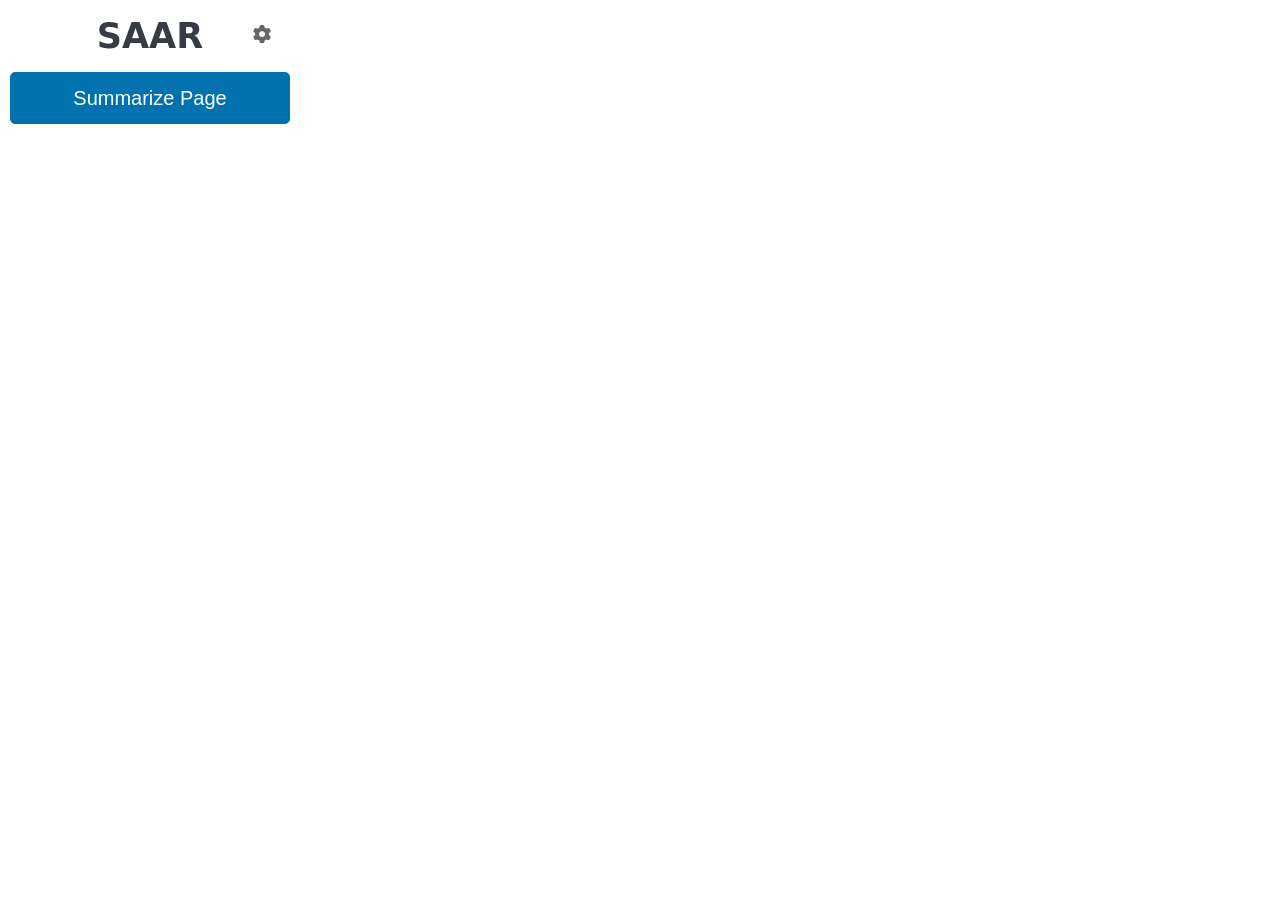
==== commit a08c03a8: "Add API key setup and settings functionality to popup" ====
--- a/popup/index.html
+++ b/popup/index.html
@@ -6,11 +6,24 @@
   <title>SAAR | Summarize Webpage</title>
   <link rel="stylesheet" href="../styles/pico.min.css"/>
   <link rel="stylesheet" href="../styles/styles.css" />
+  <link rel="stylesheet" href="https://cdnjs.cloudflare.com/ajax/libs/font-awesome/6.0.0/css/all.min.css">
 </head>
 <body>
-  <h2>SAAR</h2>
-  <button id="summarize">Summarize Page</button>
-  <div id="summary"></div>
-  <script src="popup/script.js"></script>
+  <div class="header">
+    <h2>SAAR</h2>
+    <button id="settings-btn" class="icon-button">
+      <i class="fas fa-cog"></i>
+    </button>
+  </div>
+  <div id="api-setup" style="display: none;">
+    <input type="password" id="api-key" placeholder="Enter OpenAI API Key">
+    <button id="save-api-key">Save API Key</button>
+  </div>
+  <div id="main-content">
+    <button id="summarize">Summarize Page</button>
+    <div id="summary"></div>
+  </div>
+  <script src="marked.min.js"></script>
+  <script src="script.js"></script>
 </body>
 </html>
--- a/styles/styles.css
+++ b/styles/styles.css
@@ -15,3 +15,63 @@
   text-align: left;
   font-size: 14px;
 }
+
+.header {
+  display: flex;
+  justify-content: space-between;
+  align-items: center;
+  padding: 10px;
+  position: relative;
+}
+
+.header h2 {
+  position: absolute;
+  left: 50%;
+  transform: translateX(-50%);
+  margin: 0;
+}
+
+.icon-button {
+  background: none;
+  border: none;
+  cursor: pointer;
+  padding: 8px;
+  width: 36px;
+  height: 36px;
+  display: flex;
+  align-items: center;
+  justify-content: center;
+  border-radius: 50%;
+  transition: background-color 0.2s;
+  margin-top: -4px;
+  margin-left: auto;
+}
+
+.icon-button:hover {
+  background-color: rgba(0, 0, 0, 0.1);
+}
+
+.icon-button i {
+  font-size: 18px;
+  color: #666;
+}
+
+.settings-content {
+  padding: 20px;
+}
+
+.setting-item {
+  margin-bottom: 20px;
+}
+
+.setting-item label {
+  display: block;
+  margin-bottom: 5px;
+  font-weight: bold;
+}
+
+.setting-item input,
+.setting-item select {
+  margin-bottom: 10px;
+  width: 100%;
+}
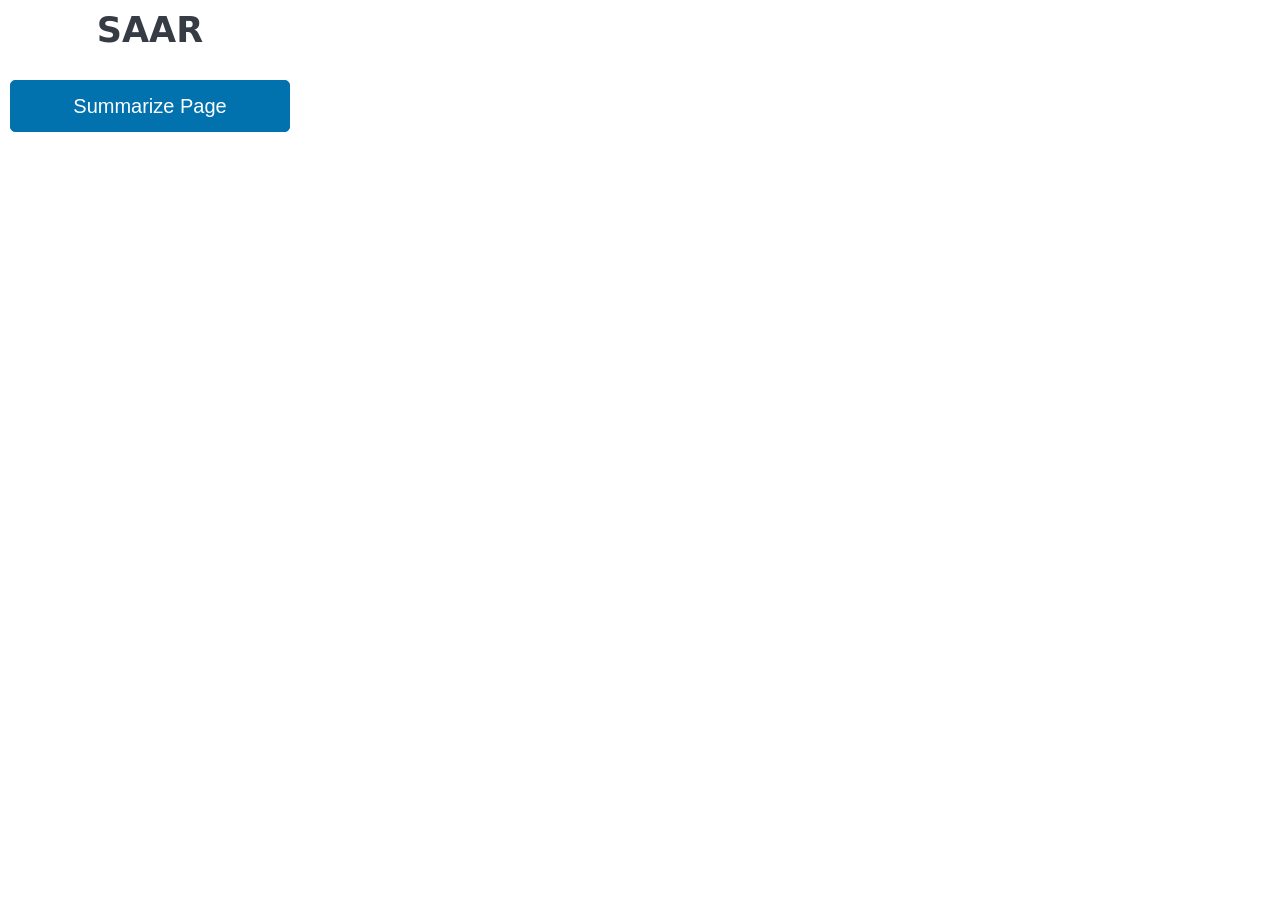
==== commit 4d544586: "parse text to markdown" ====
--- a/popup/index.html
+++ b/popup/index.html
@@ -6,24 +6,12 @@
   <title>SAAR | Summarize Webpage</title>
   <link rel="stylesheet" href="../styles/pico.min.css"/>
   <link rel="stylesheet" href="../styles/styles.css" />
-  <link rel="stylesheet" href="https://cdnjs.cloudflare.com/ajax/libs/font-awesome/6.0.0/css/all.min.css">
 </head>
 <body>
-  <div class="header">
-    <h2>SAAR</h2>
-    <button id="settings-btn" class="icon-button">
-      <i class="fas fa-cog"></i>
-    </button>
-  </div>
-  <div id="api-setup" style="display: none;">
-    <input type="password" id="api-key" placeholder="Enter OpenAI API Key">
-    <button id="save-api-key">Save API Key</button>
-  </div>
-  <div id="main-content">
-    <button id="summarize">Summarize Page</button>
-    <div id="summary"></div>
-  </div>
+  <h2>SAAR</h2>
+  <button id="summarize">Summarize Page</button>
+  <div id="summary"></div>
   <script src="marked.min.js"></script>
-  <script src="script.js"></script>
+  <script src="script.js" defer></script>
 </body>
 </html>
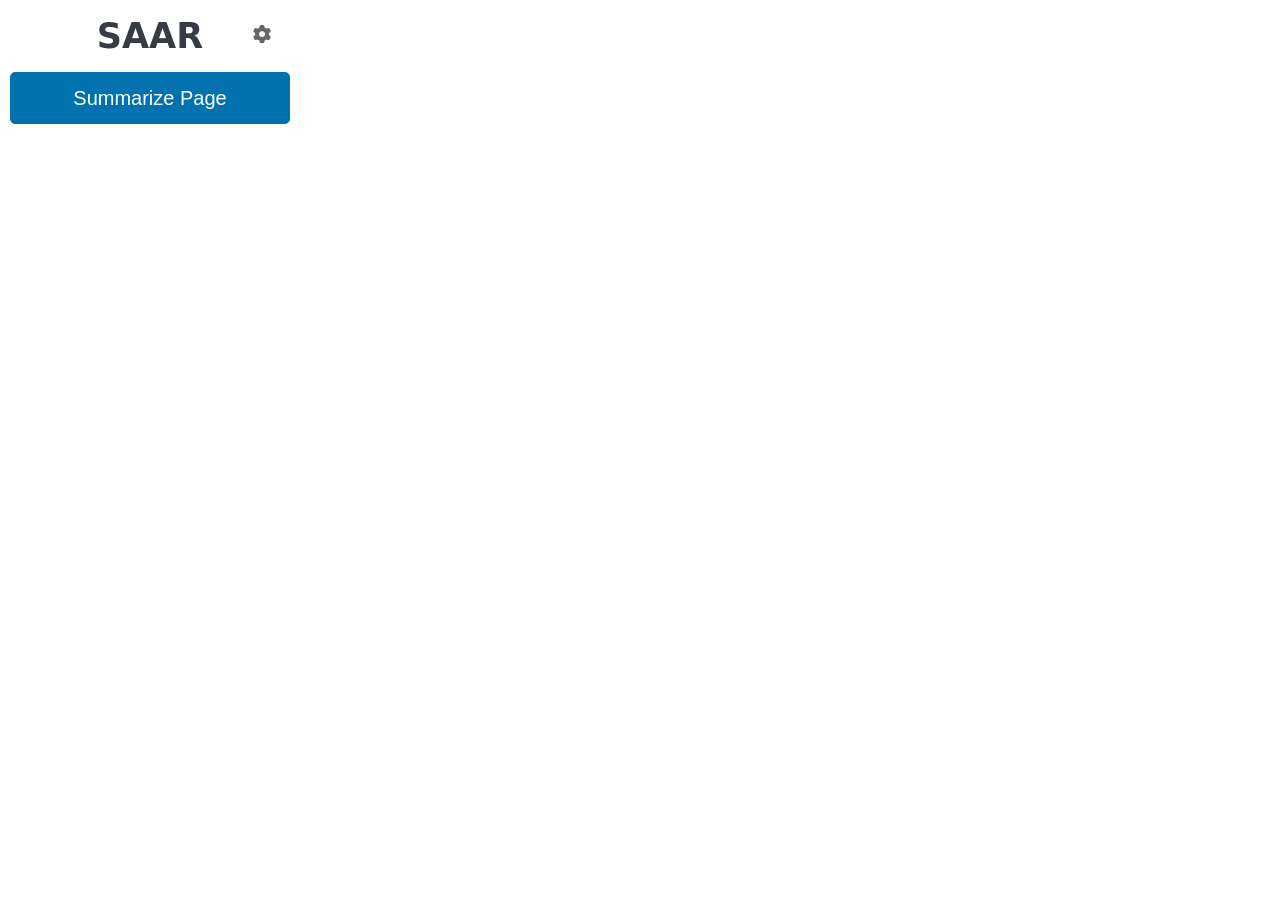
==== commit 9772e9da: "Merge pull request #5 from themrinalsinha/1-settings-page Add API key setup and settings functionali" ====
--- a/popup/index.html
+++ b/popup/index.html
@@ -6,12 +6,24 @@
   <title>SAAR | Summarize Webpage</title>
   <link rel="stylesheet" href="../styles/pico.min.css"/>
   <link rel="stylesheet" href="../styles/styles.css" />
+  <link rel="stylesheet" href="https://cdnjs.cloudflare.com/ajax/libs/font-awesome/6.0.0/css/all.min.css">
 </head>
 <body>
-  <h2>SAAR</h2>
-  <button id="summarize">Summarize Page</button>
-  <div id="summary"></div>
+  <div class="header">
+    <h2>SAAR</h2>
+    <button id="settings-btn" class="icon-button">
+      <i class="fas fa-cog"></i>
+    </button>
+  </div>
+  <div id="api-setup" style="display: none;">
+    <input type="password" id="api-key" placeholder="Enter OpenAI API Key">
+    <button id="save-api-key">Save API Key</button>
+  </div>
+  <div id="main-content">
+    <button id="summarize">Summarize Page</button>
+    <div id="summary"></div>
+  </div>
   <script src="marked.min.js"></script>
-  <script src="script.js" defer></script>
+  <script src="script.js"></script>
 </body>
 </html>
